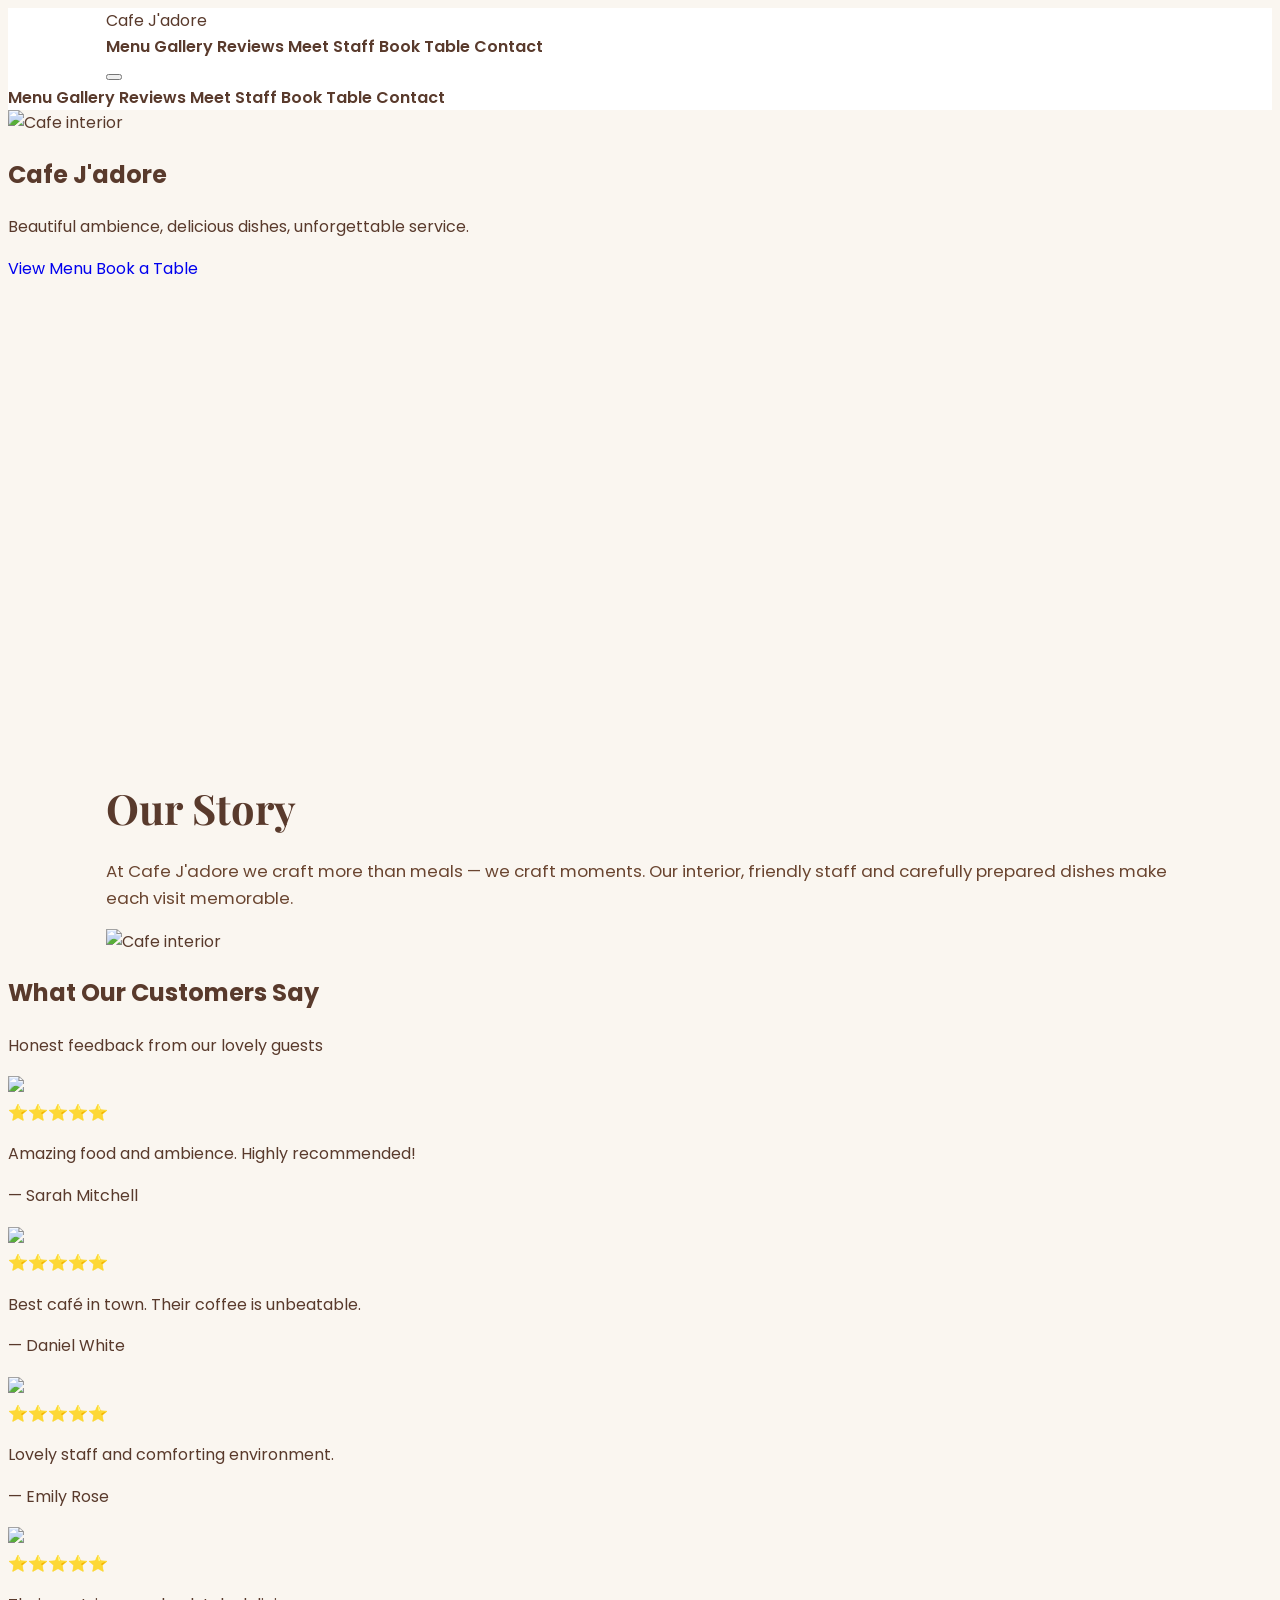
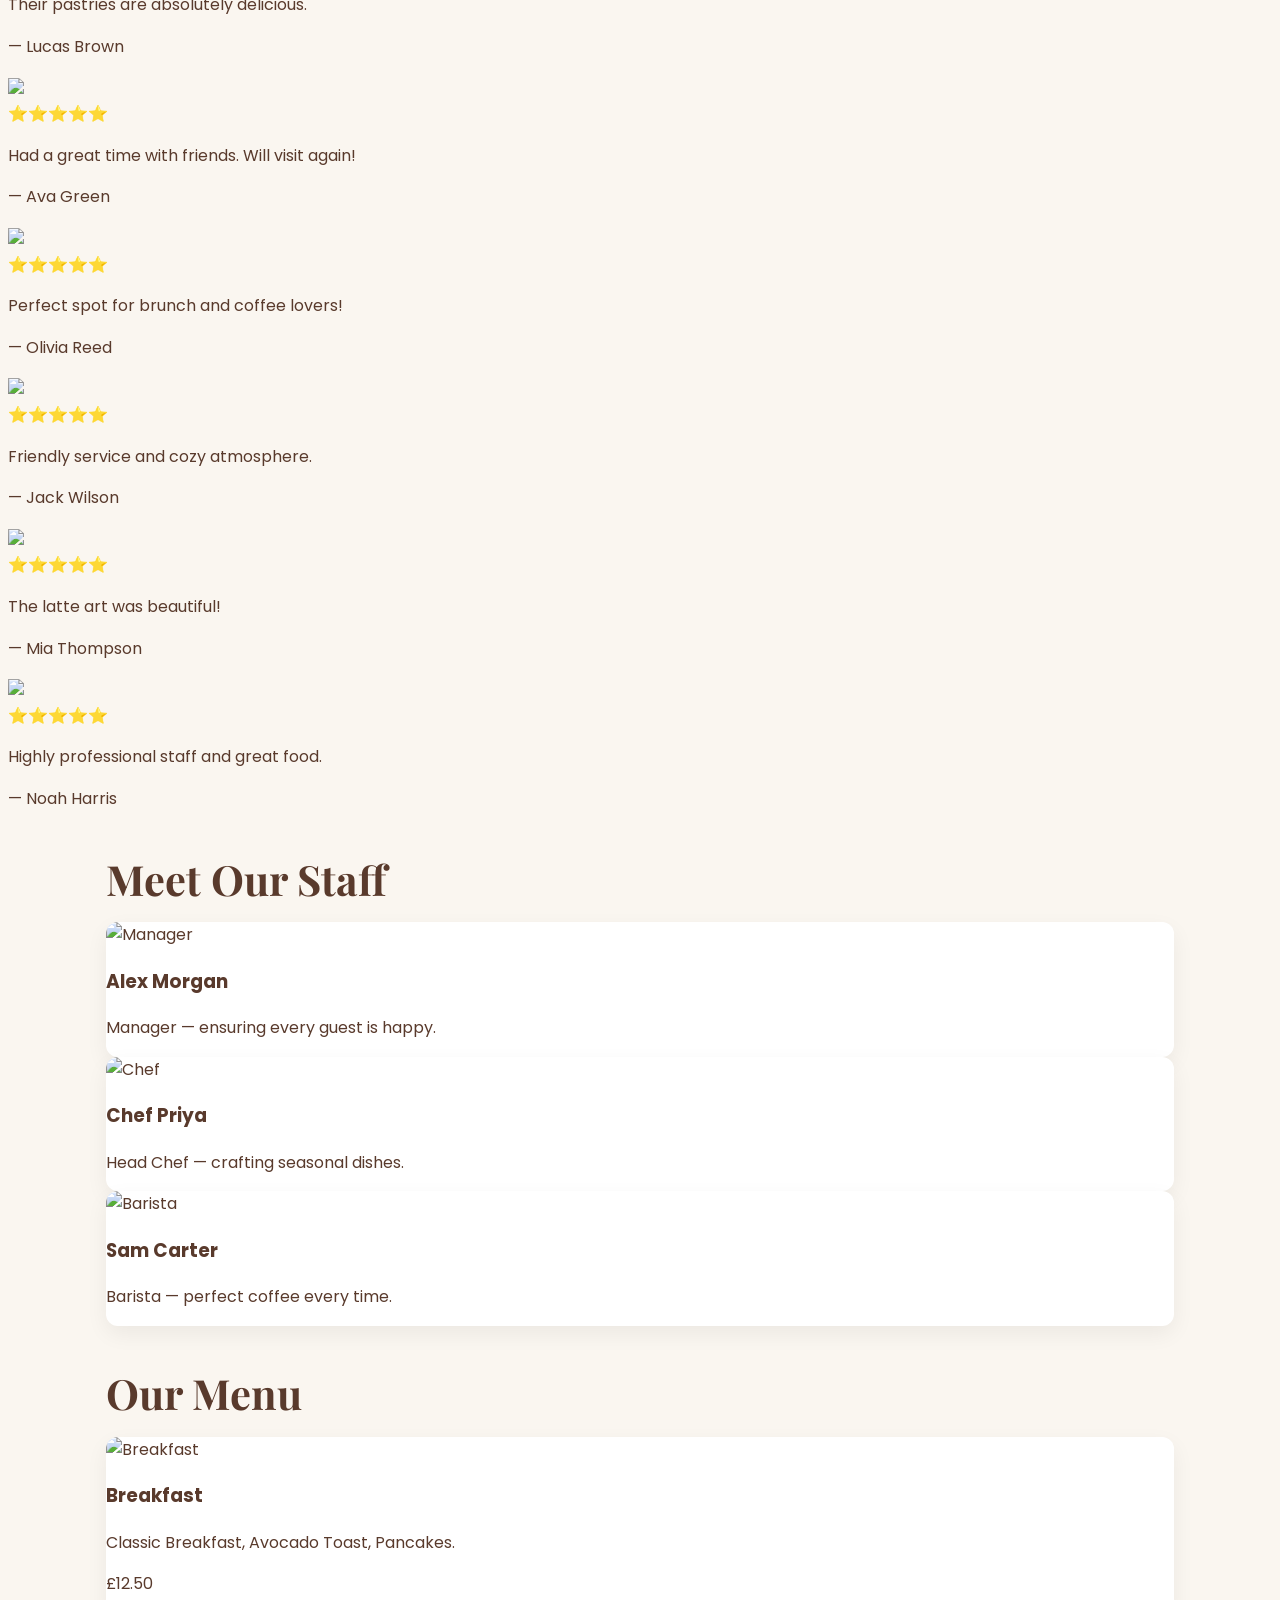
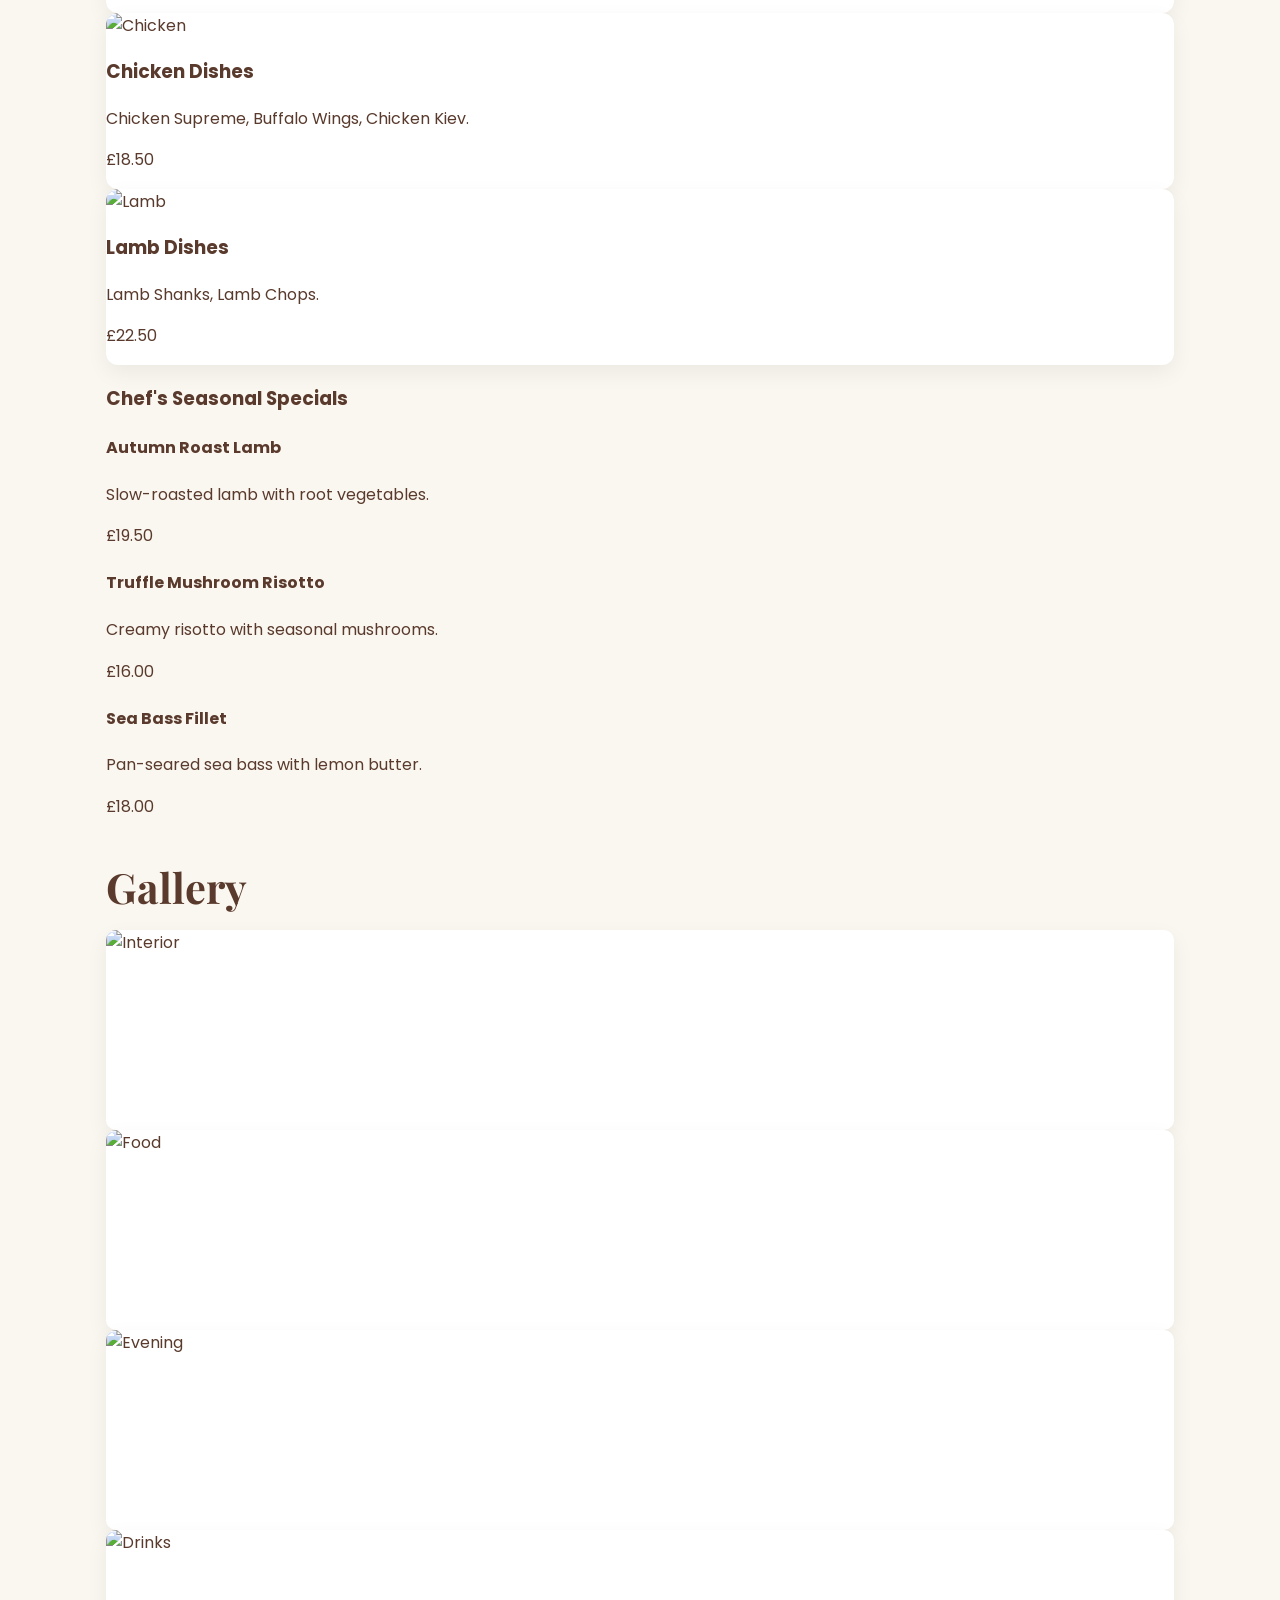
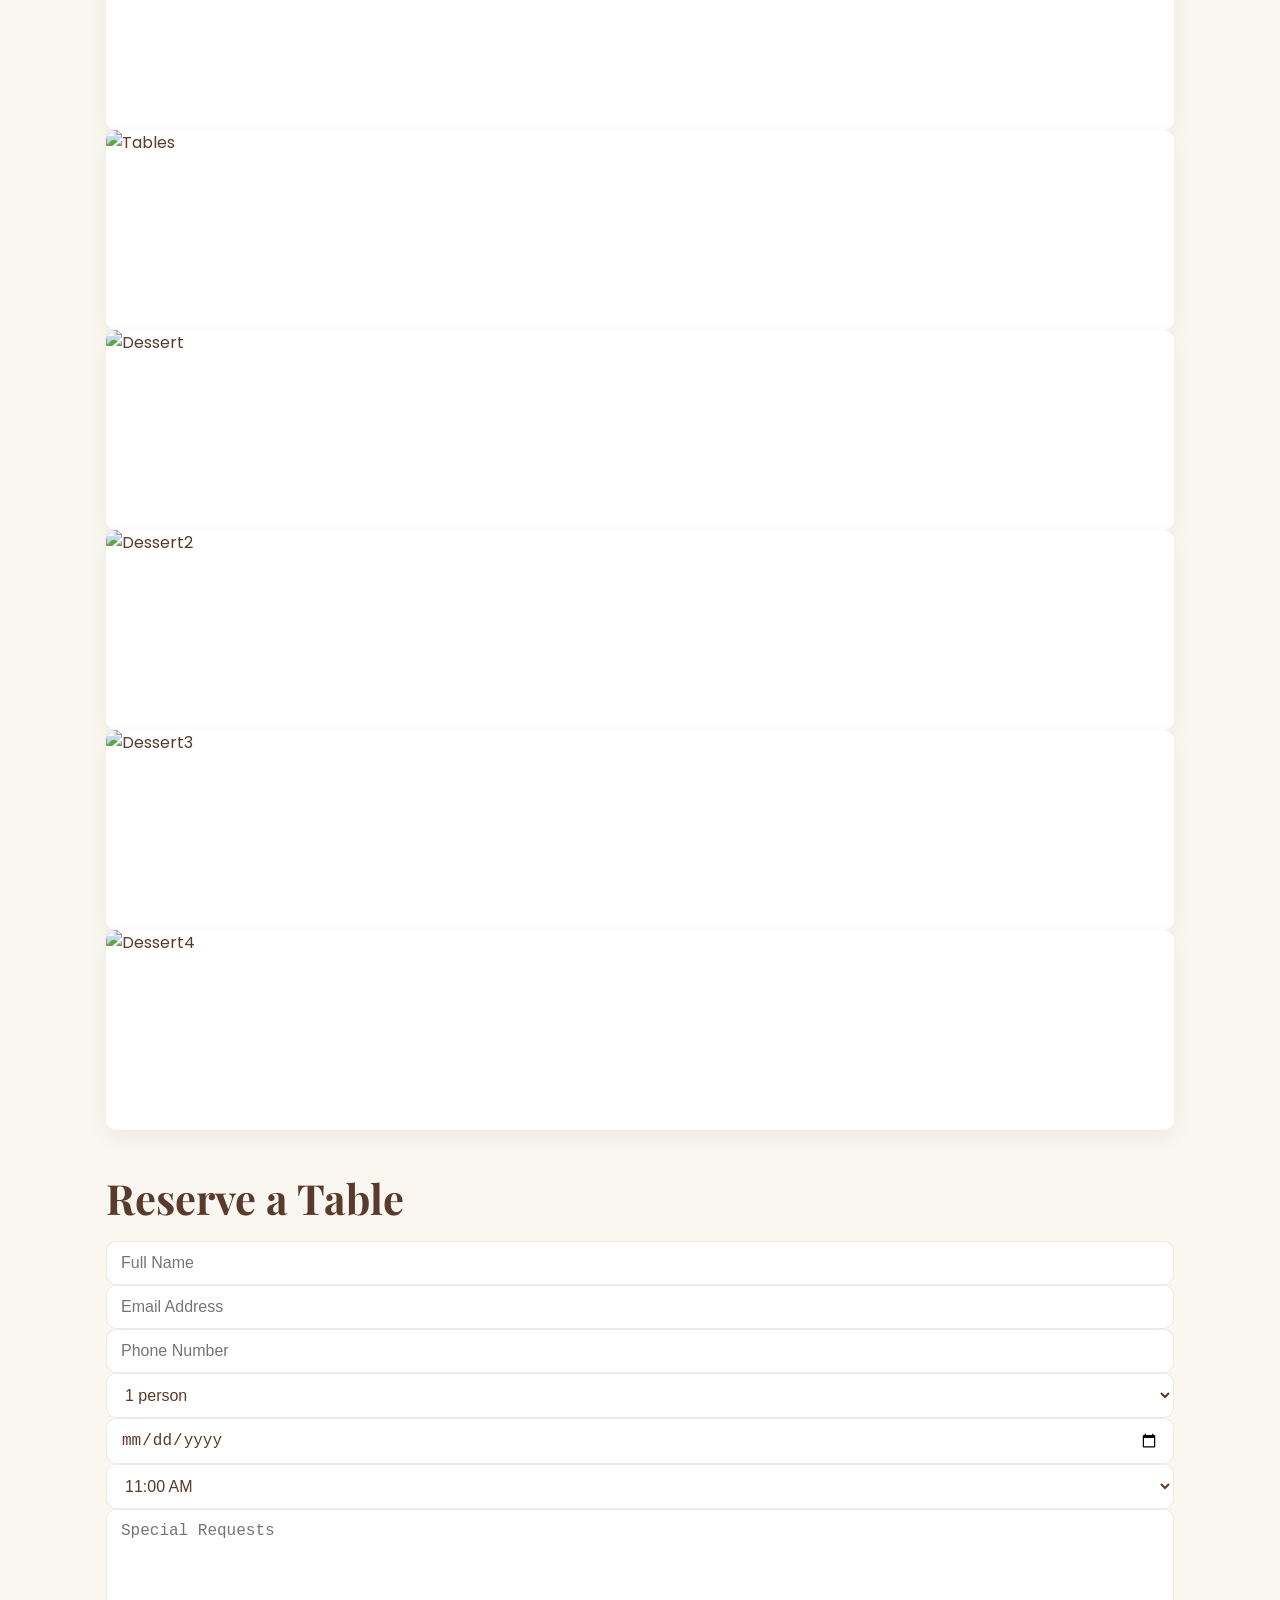
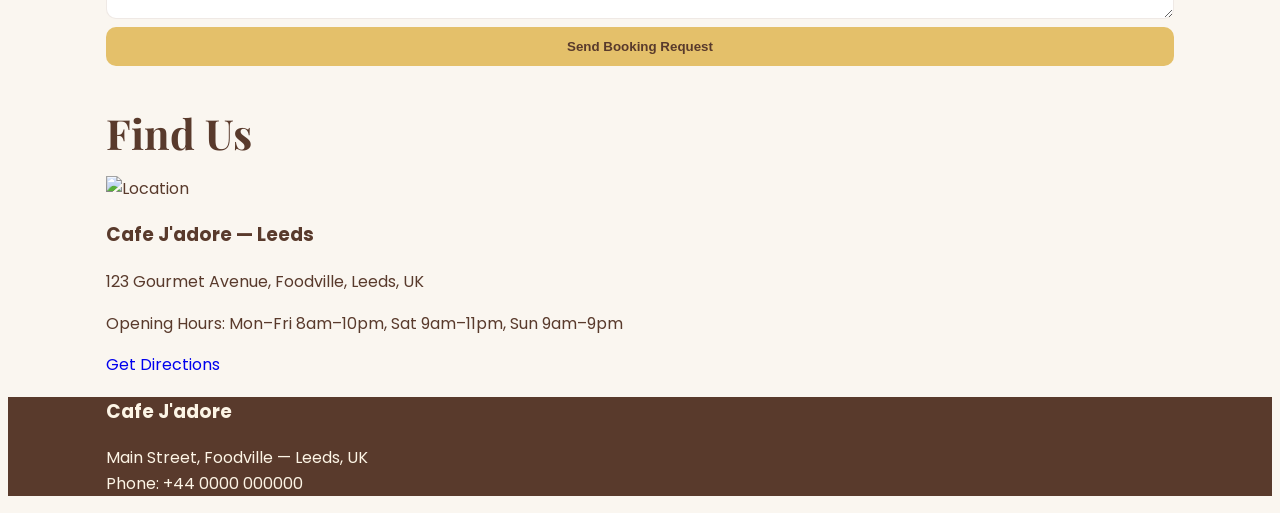
==== index.html @ 1bbb31f2 "Fix HTML structure by closing div and section tags" ====
<!DOCTYPE html>
<html lang="en">
<head>
  <meta charset="utf-8" />
  <meta name="viewport" content="width=device-width,initial-scale=1" />
  <title>Cafe J'adore — Where Taste Meets Elegance</title>

  <!-- Tailwind CDN -->
  <script src="https://cdn.tailwindcss.com"></script>

  <!-- Custom CSS -->
  <link rel="stylesheet" href="style.css" />

  <!-- Feather icons -->
  <script src="https://unpkg.com/feather-icons"></script>

  <!-- Fonts -->
  <link rel="preconnect" href="https://fonts.googleapis.com" />
  <link rel="preconnect" href="https://fonts.gstatic.com" crossorigin />
  <link
    href="https://fonts.googleapis.com/css2?family=Playfair+Display:wght@500;600;700&family=Poppins:wght@400;500;600&display=swap"
    rel="stylesheet" />
</head>
<body class="bg-cafe-50 font-sans text-cafe-900">

  <!-- Navbar (inline component) -->
  <nav class="bg-white shadow-md fixed w-full top-0 left-0 z-50">
    <div class="container mx-auto px-6 py-4 flex justify-between items-center">
      <div class="flex items-center gap-3">
        <i data-feather="coffee" class="text-cafe-800 w-6 h-6"></i>
        <span class="text-2xl font-serif font-bold text-cafe-800">Cafe J'adore</span>
      </div>

      <div class="hidden md:flex items-center gap-8 text-cafe-800 font-medium">
        <a href="#menu" class="nav-link">Menu</a>
        <a href="#gallery" class="nav-link">Gallery</a>
        <a href="#reviews" class="nav-link">Reviews</a>
        <a href="#staff" class="nav-link">Meet Staff</a>
        <a href="#book" class="nav-link">Book Table</a>
        <a href="#contact" class="nav-link">Contact</a>
      </div>

      <div class="md:hidden">
        <button id="menuBtn" class="focus:outline-none" aria-label="Open menu">
          <i data-feather="menu" class="w-7 h-7 text-cafe-800"></i>
        </button>
      </div>
    </div>

    <div id="mobileMenu" class="hidden bg-white shadow-md md:hidden flex-col py-4 px-6 space-y-3">
      <a href="#menu" class="mobile-link block">Menu</a>
      <a href="#gallery" class="mobile-link block">Gallery</a>
      <a href="#reviews" class="mobile-link block">Reviews</a>
      <a href="#staff" class="mobile-link block">Meet Staff</a>
      <a href="#book" class="mobile-link block">Book Table</a>
      <a href="#contact" class="mobile-link block">Contact</a>
    </div>
  </nav>

  <div class="pt-24"></div>

  <!-- HERO -->
  <section class="hero relative min-h-70vh flex items-center justify-center bg-cafe-900 overflow-hidden">
    <div class="absolute inset-0 bg-black/40"></div>
    <img src="https://images.unsplash.com/photo-1541167760496-1628856ab772" alt="Cafe interior" class="absolute inset-0 w-full h-full object-cover" />
    <div class="relative z-20 text-center px-6">
      <h1 class="text-4xl md:text-6xl font-serif text-gold-100 font-bold mb-3">Cafe J'adore</h1>
      <p class="text-lg md:text-xl text-gold-100 max-w-2xl mx-auto mb-6">Beautiful ambience, delicious dishes, unforgettable service.</p>
      <div class="flex flex-col sm:flex-row justify-center gap-4">
        <a href="#menu" class="bg-gold-500 hover:bg-gold-400 text-cafe-900 font-medium py-3 px-6 rounded-full transition">View Menu</a>
        <a href="#book" class="border-2 border-gold-400 hover:bg-gold-400/10 text-gold-100 font-medium py-3 px-6 rounded-full transition">Book a Table</a>
      </div>
    </div>
  </section>

  <!-- ABOUT -->
  <section class="py-10 md:py-16 bg-cafe-100">
    <div class="container mx-auto px-6">
      <div class="max-w-4xl mx-auto text-center">
        <h2 class="section-title">Our Story</h2>
        <p class="section-text">
          At Cafe J'adore we craft more than meals — we craft moments. Our interior, friendly staff and carefully
          prepared dishes make each visit memorable.
        </p>
        <img src="http://static.photos/restaurant/1024x576/23" class="rounded-2xl shadow-lg mx-auto w-full max-w-3xl mt-8" alt="Cafe interior" />
      </div>
    </div>
  </section>

  <!-- REVIEWS (expanded to 9) -->
 <!-- REVIEWS -->
<section id="reviews" class="bg-cafe-800 py-16">
    <div class="max-w-6xl mx-auto px-6 text-center mb-10">
        <h2 class="text-4xl font-serif font-bold text-gold-100">What Our Customers Say</h2>
        <p class="text-gold-300 mt-2">Honest feedback from our lovely guests</p>
    </div>

    <!-- SCROLL WRAPPER -->
    <div class="flex gap-6 overflow-x-auto pb-4 snap-x snap-mandatory scrollbar-thin scrollbar-thumb-gold-500 scrollbar-track-cafe-700">
        
        <!-- REVIEW CARD 1 -->
<div class="bg-cafe-700 p-6 rounded-2xl shadow-md min-w-[80%] sm:min-w-[350px] snap-start">
    <img src="https://images.unsplash.com/photo-1600891964599-f61ba0e24092" class="w-full h-40 object-cover rounded-xl mb-4">
    <div class="flex mb-2">⭐⭐⭐⭐⭐</div>
    <p class="text-gold-100 mb-3">Amazing food and ambience. Highly recommended!</p>
    <p class="text-gold-300 text-sm">— Sarah Mitchell</p>
</div>

<!-- REVIEW CARD 2 -->
<div class="bg-cafe-700 p-6 rounded-2xl shadow-md min-w-[80%] sm:min-w-[350px] snap-start">
    <img src="https://images.unsplash.com/photo-1546069901-eacef0df6022" class="w-full h-40 object-cover rounded-xl mb-4">
    <div class="flex mb-2">⭐⭐⭐⭐⭐</div>
    <p class="text-gold-100 mb-3">Best café in town. Their coffee is unbeatable.</p>
    <p class="text-gold-300 text-sm">— Daniel White</p>
</div>

<!-- REVIEW CARD 3 -->
<div class="bg-cafe-700 p-6 rounded-2xl shadow-md min-w-[80%] sm:min-w-[350px] snap-start">
    <img src="https://images.unsplash.com/photo-1521305916504-4a1121188589" class="w-full h-40 object-cover rounded-xl mb-4">
    <div class="flex mb-2">⭐⭐⭐⭐⭐</div>
    <p class="text-gold-100 mb-3">Lovely staff and comforting environment.</p>
    <p class="text-gold-300 text-sm">— Emily Rose</p>
</div>

<!-- REVIEW CARD 4 -->
<div class="bg-cafe-700 p-6 rounded-2xl shadow-md min-w-[80%] sm:min-w-[350px] snap-start">
    <img src="https://images.unsplash.com/photo-1601315379732-910c8c5e87d7" class="w-full h-40 object-cover rounded-xl mb-4">
    <div class="flex mb-2">⭐⭐⭐⭐⭐</div>
    <p class="text-gold-100 mb-3">Their pastries are absolutely delicious.</p>
    <p class="text-gold-300 text-sm">— Lucas Brown</p>
</div>

<!-- REVIEW CARD 5 -->
<div class="bg-cafe-700 p-6 rounded-2xl shadow-md min-w-[80%] sm:min-w-[350px] snap-start">
    <img src="https://images.unsplash.com/photo-1604908177636-0a2f9e781bb5" class="w-full h-40 object-cover rounded-xl mb-4">
    <div class="flex mb-2">⭐⭐⭐⭐⭐</div>
    <p class="text-gold-100 mb-3">Had a great time with friends. Will visit again!</p>
    <p class="text-gold-300 text-sm">— Ava Green</p>
</div>

<!-- REVIEW CARD 6 -->
<div class="bg-cafe-700 p-6 rounded-2xl shadow-md min-w-[80%] sm:min-w-[350px] snap-start">
    <img src="https://images.unsplash.com/photo-1604152135912-04a0100c89b4" class="w-full h-40 object-cover rounded-xl mb-4">
    <div class="flex mb-2">⭐⭐⭐⭐⭐</div>
    <p class="text-gold-100 mb-3">Perfect spot for brunch and coffee lovers!</p>
    <p class="text-gold-300 text-sm">— Olivia Reed</p>
</div>

<!-- REVIEW CARD 7 -->
<div class="bg-cafe-700 p-6 rounded-2xl shadow-md min-w-[80%] sm:min-w-[350px] snap-start">
    <img src="https://images.unsplash.com/photo-1551183053-bf91a1d81141" class="w-full h-40 object-cover rounded-xl mb-4">
    <div class="flex mb-2">⭐⭐⭐⭐⭐</div>
    <p class="text-gold-100 mb-3">Friendly service and cozy atmosphere.</p>
    <p class="text-gold-300 text-sm">— Jack Wilson</p>
</div>

<!-- REVIEW CARD 8 -->
<div class="bg-cafe-700 p-6 rounded-2xl shadow-md min-w-[80%] sm:min-w-[350px] snap-start">
    <img src="https://images.unsplash.com/photo-1528698827591-e19ccd7bc23d" class="w-full h-40 object-cover rounded-xl mb-4">
    <div class="flex mb-2">⭐⭐⭐⭐⭐</div>
    <p class="text-gold-100 mb-3">The latte art was beautiful!</p>
    <p class="text-gold-300 text-sm">— Mia Thompson</p>
</div>

<!-- REVIEW CARD 9 -->
<div class="bg-cafe-700 p-6 rounded-2xl shadow-md min-w-[80%] sm:min-w-[350px] snap-start">
    <img src="https://images.unsplash.com/photo-1504674900247-0877df9cc836" class="w-full h-40 object-cover rounded-xl mb-4">
    <div class="flex mb-2">⭐⭐⭐⭐⭐</div>
    <p class="text-gold-100 mb-3">Highly professional staff and great food.</p>
    <p class="text-gold-300 text-sm">— Noah Harris</p>
</div>
    </div>
</section>


  <!-- MEET OUR STAFF (3 cards) -->
  <section id="staff" class="py-12 bg-white">
    <div class="container mx-auto px-6">
      <h2 class="section-title text-center">Meet Our Staff</h2>
      <div class="grid grid-cols-1 md:grid-cols-3 gap-8 mt-8">
        <div class="stagger-item text-center p-6">
          <img src="http://static.photos/people/200x200/1" class="mx-auto rounded-full w-32 h-32 object-cover mb-4" alt="Manager">
          <h3 class="font-serif font-bold">Alex Morgan</h3>
          <p class="text-sm text-cafe-700">Manager — ensuring every guest is happy.</p>
        </div>
        <div class="stagger-item text-center p-6">
          <img src="http://static.photos/people/200x200/2" class="mx-auto rounded-full w-32 h-32 object-cover mb-4" alt="Chef">
          <h3 class="font-serif font-bold">Chef Priya</h3>
          <p class="text-sm text-cafe-700">Head Chef — crafting seasonal dishes.</p>
        </div>
        <div class="stagger-item text-center p-6">
          <img src="http://static.photos/people/200x200/3" class="mx-auto rounded-full w-32 h-32 object-cover mb-4" alt="Barista">
          <h3 class="font-serif font-bold">Sam Carter</h3>
          <p class="text-sm text-cafe-700">Barista — perfect coffee every time.</p>
        </div>
      </div>
    </div>
  </section>

  <!-- MENU -->
  <section id="menu" class="py-12 bg-cafe-50">
    <div class="container mx-auto px-6">
      <h2 class="section-title text-center">Our Menu</h2>
      <div class="grid grid-cols-1 sm:grid-cols-2 lg:grid-cols-3 gap-8 mt-8">
        <div class="menu-card mx-auto stagger-item" data-order="0" data-direction="left">
          <img src="http://static.photos/food/640x360/1" class="w-full h-48 object-cover rounded-t-xl" alt="Breakfast" />
          <div class="p-6">
            <h3 class="menu-title">Breakfast</h3>
            <p class="menu-desc">Classic Breakfast, Avocado Toast, Pancakes.</p>
            <p class="menu-price">£12.50</p>
          </div>
        </div>
        <div class="menu-card mx-auto stagger-item" data-order="1" data-direction="right">
          <img src="http://static.photos/food/640x360/2" class="w-full h-48 object-cover rounded-t-xl" alt="Chicken" />
          <div class="p-6">
            <h3 class="menu-title">Chicken Dishes</h3>
            <p class="menu-desc">Chicken Supreme, Buffalo Wings, Chicken Kiev.</p>
            <p class="menu-price">£18.50</p>
          </div>
        </div>
        <div class="menu-card mx-auto stagger-item" data-order="2" data-direction="left">
          <img src="http://static.photos/food/640x360/3" class="w-full h-48 object-cover rounded-t-xl" alt="Lamb" />
          <div class="p-6">
            <h3 class="menu-title">Lamb Dishes</h3>
            <p class="menu-desc">Lamb Shanks, Lamb Chops.</p>
            <p class="menu-price">£22.50</p>
          </div>
        </div>
      </div>

      <!-- Chef specials (extra content to lengthen page) -->
      <div class="mt-12">
        <h3 class="text-xl font-serif font-bold mb-4">Chef's Seasonal Specials</h3>
        <div class="grid grid-cols-1 md:grid-cols-3 gap-6">
          <div class="p-6 bg-white rounded-xl shadow">
            <h4 class="font-bold">Autumn Roast Lamb</h4>
            <p class="text-sm text-cafe-700">Slow-roasted lamb with root vegetables.</p>
            <p class="text-gold-500 font-bold mt-2">£19.50</p>
          </div>
          <div class="p-6 bg-white rounded-xl shadow">
            <h4 class="font-bold">Truffle Mushroom Risotto</h4>
            <p class="text-sm text-cafe-700">Creamy risotto with seasonal mushrooms.</p>
            <p class="text-gold-500 font-bold mt-2">£16.00</p>
          </div>
          <div class="p-6 bg-white rounded-xl shadow">
            <h4 class="font-bold">Sea Bass Fillet</h4>
            <p class="text-sm text-cafe-700">Pan-seared sea bass with lemon butter.</p>
            <p class="text-gold-500 font-bold mt-2">£18.00</p>
          </div>
        </div>
      </div>
    </div>
  </section>

  <!-- GALLERY (extra rows to lengthen page) -->
  <section id="gallery" class="py-12 bg-cafe-100">
    <div class="container mx-auto px-6">
      <h2 class="section-title text-center">Gallery</h2>
      <div class="grid grid-cols-2 md:grid-cols-3 gap-4 mt-6">
        <img src="http://static.photos/restaurant/640x360/1" class="gallery-img stagger-item" data-order="0" data-direction="left" alt="Interior" />
        <img src="http://static.photos/food/640x360/7" class="gallery-img stagger-item" data-order="1" data-direction="right" alt="Food" />
        <img src="http://static.photos/restaurant/640x360/2" class="gallery-img stagger-item" data-order="2" data-direction="left" alt="Evening" />
        <img src="http://static.photos/food/640x360/8" class="gallery-img stagger-item" data-order="3" data-direction="right" alt="Drinks" />
        <img src="http://static.photos/restaurant/640x360/3" class="gallery-img stagger-item" data-order="4" data-direction="left" alt="Tables" />
        <img src="http://static.photos/food/640x360/9" class="gallery-img stagger-item" data-order="5" data-direction="right" alt="Dessert" />
        <!-- Second row -->
        <img src="http://static.photos/food/600x400/91" class="gallery-img stagger-item" data-order="6" data-direction="left" alt="Dessert2" />
        <img src="http://static.photos/food/600x400/14" class="gallery-img stagger-item" data-order="7" data-direction="right" alt="Dessert3" />
        <img src="http://static.photos/food/600x400/31" class="gallery-img stagger-item" data-order="8" data-direction="left" alt="Dessert4" />
      </div>
    </div>
  </section>

  <!-- BOOK -->
  <section id="book" class="py-12 bg-cafe-50">
    <div class="container mx-auto px-6 max-w-2xl">
      <h2 class="section-title text-center">Reserve a Table</h2>
      <form id="bookingForm" class="grid grid-cols-1 gap-4 mt-8 bg-white p-6 rounded-xl shadow">
        <input id="name" name="name" type="text" class="form-input" placeholder="Full Name" required />
        <input id="email" name="email" type="email" class="form-input" placeholder="Email Address" required />
        <input id="phone" name="phone" type="tel" class="form-input" placeholder="Phone Number" required />
        <select id="guests" name="guests" class="form-input">
          <option>1 person</option><option>2 people</option><option>3 people</option><option>4 people</option><option>5+ people</option>
        </select>
        <input id="date" name="date" type="date" class="form-input" />
        <select id="time" name="time" class="form-input">
          <option>11:00 AM</option><option>12:00 PM</option><option>1:00 PM</option><option>2:00 PM</option><option>6:00 PM</option><option>7:00 PM</option>
        </select>
        <textarea id="message" name="message" rows="4" class="form-textarea" placeholder="Special Requests"></textarea>
        <button type="submit" class="submit-btn">Send Booking Request</button>
      </form>
    </div>
  </section>

  <!-- LOCATION (option B: picture + address + directions) -->
  <section id="location" class="py-12 bg-white">
    <div class="container mx-auto px-6">
      <h2 class="section-title text-center">Find Us</h2>
      <div class="grid grid-cols-1 md:grid-cols-2 gap-8 items-center mt-6">
        <div>
          <img src="http://static.photos/restaurant/800x500/12" class="rounded-xl w-full object-cover shadow-lg" alt="Location">
        </div>
        <div>
          <h3 class="font-serif text-xl font-bold">Cafe J'adore — Leeds</h3>
          <p class="text-cafe-700 mt-2">123 Gourmet Avenue, Foodville, Leeds, UK</p>
          <p class="text-cafe-700 mt-2">Opening Hours: Mon–Fri 8am–10pm, Sat 9am–11pm, Sun 9am–9pm</p>
          <a href="https://www.google.com/maps/search/?api=1&query=Cafe+Jadore+Leeds" target="_blank" class="inline-block mt-4 bg-gold-500 hover:bg-gold-400 text-cafe-900 py-3 px-6 rounded-full">Get Directions</a>
        </div>
      </div>
    </div>
  </section>

  <!-- CONTACT / FOOTER -->
  <footer id="contact" class="bg-cafe-900 text-cafe-100 py-12">
    <div class="container mx-auto px-6 text-center">
      <h3 class="text-2xl font-serif font-bold mb-3">Cafe J'adore</h3>
      <p class="text-cafe-200 mb-4">Main Street, Foodville — Leeds, UK<br/>Phone: +44 0000 000000</p>
      <div class="flex justify-center space-x-6 mt-4">
        <a aria-label="instagram" href="#"><i data-feather="instagram" class="text-gold-400"></i></a>
        <a aria-label="facebook" href="#"><i data-feather="facebook" class="text-gold-400"></i></a>
        <a aria-label="twitter" href="#"><i data-feather="twitter" class="text-gold-400"></i></a>
      </div>
    </div>
  </footer>

  <!-- SCRIPT.JS (inline for simplicity) -->
  <script src="script.js"></script>
  <script>feather.replace();</script>
</body>
</html>
---- style.css ----
/* Full style.css generated by assistant */
:root{
  --cafe-50:#faf6f0;
  --cafe-100:#f2e8d9;
  --cafe-200:#e6d4b8;
  --cafe-300:#d6b98a;
  --cafe-500:#b6824b;
  --cafe-800:#6a4530;
  --cafe-900:#593a2c;
  --gold:#e4c06a;
}

*{box-sizing:border-box}
body{
  font-family:'Poppins',sans-serif;
  font-size:16px;
  line-height:1.6;
  color:var(--cafe-900);
  background:var(--cafe-50);
  -webkit-font-smoothing:antialiased;
}

/* container */
.container{max-width:1100px;margin:0 auto;padding-left:1rem;padding-right:1rem}

/* headings */
.section-title{font-family:'Playfair Display',serif;font-size:2.6rem;color:var(--cafe-900);margin-bottom:0.6rem}
.section-text{color:#6a4530;font-size:1.05rem}

/* navbar */
nav{background:#ffffff}
.nav-link,.mobile-link{color:var(--cafe-900);text-decoration:none;font-weight:600}
.nav-link:hover,.mobile-link:hover{color:var(--gold)}

/* hero */
.hero{height:70vh;position:relative}
@media (max-width:480px){ .hero{height:55vh} }

/* cards */
.menu-card,.stagger-item{background:#fff;border-radius:12px;overflow:hidden;box-shadow:0 8px 22px rgba(0,0,0,0.06);}

/* images */
.gallery-img{width:100%;height:200px;object-fit:cover;border-radius:10px;display:block}

/* reviews stars (gold) handled inline SVG */
.reviews-scroll {
    display: flex;
    gap: 20px;
    overflow-x: auto;
    padding-bottom: 10px;
    scroll-snap-type: x mandatory;
}

.reviews-scroll::-webkit-scrollbar {
    height: 8px;
}

.reviews-scroll::-webkit-scrollbar-thumb {
    background: #888;
    border-radius: 10px;
}

.reviews-scroll::-webkit-scrollbar-track {
    background: #f1f1f1;
}

.review-card {
    min-width: 280px; /* ensures horizontal scroll */
    scroll-snap-align: start;
}

/* form */
.form-input,.form-textarea,select{
  width:100%;padding:12px 14px;border:1px solid rgba(150,110,80,0.15);border-radius:10px;background:#fff;color:var(--cafe-900);font-size:1rem;
}
.form-textarea{min-height:110px;resize:vertical}

/* submit */
.submit-btn{background:var(--gold);color:var(--cafe-900);padding:12px 18px;border-radius:10px;border:none;font-weight:700;width:100%}
.submit-btn:hover{background:#d8af48}

/* footer */
footer{background:var(--cafe-900);color:#fdf5e6}

/* animations */
@keyframes slideInLeft{from{opacity:0;transform:translateX(-18px)}to{opacity:1;transform:translateX(0)}}
@keyframes slideInRight{from{opacity:0;transform:translateX(18px)}to{opacity:1;transform:translateX(0)}}
@keyframes fadeUp{from{opacity:0;transform:translateY(12px)}to{opacity:1;transform:translateY(0)}}

/* stagger default: hidden */
.stagger-item{opacity:0;transform:none}

/* JS will set inline styles to trigger keyframes or transitions */

/* gallery hover */
.gallery-img:hover{transform:scale(1.03);transition:transform .3s}

/* responsive tweaks */
@media (max-width:768px){
  .section-title{font-size:2.1rem}
  .gallery-img{height:150px}
  .menu-card{max-width:100%}
}

/* small screens */
@media (max-width:420px){
  .section-title{font-size:1.9rem}
}

/* small aesthetic helpers */
a{text-decoration:none}
::selection{background:var(--gold);color:#fff}

/* Scrollbar styling */
.scrollbar-thin::-webkit-scrollbar {
    height: 6px;
}

.scrollbar-thin::-webkit-scrollbar-thumb {
    background: #d4af37;
    border-radius: 10px;
}

.scrollbar-thin::-webkit-scrollbar-track {
    background: #3b2f2f;
}
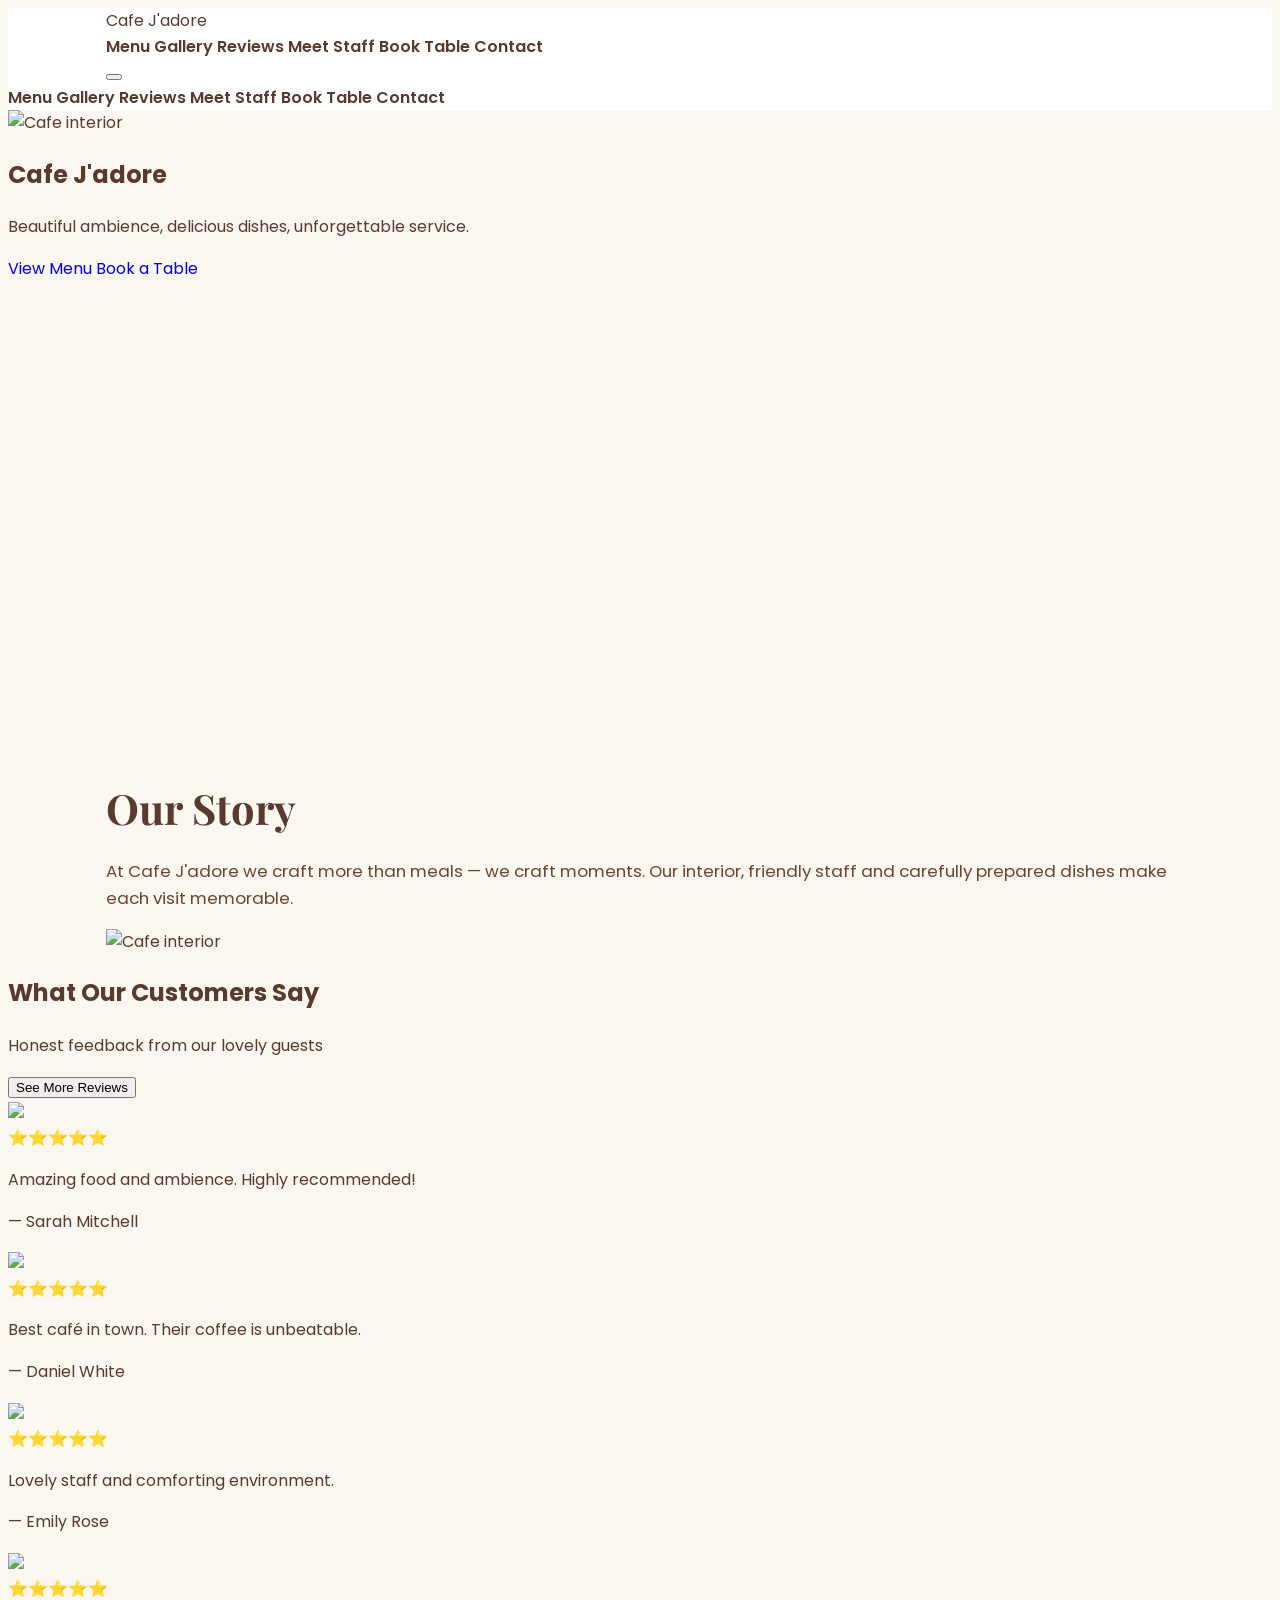
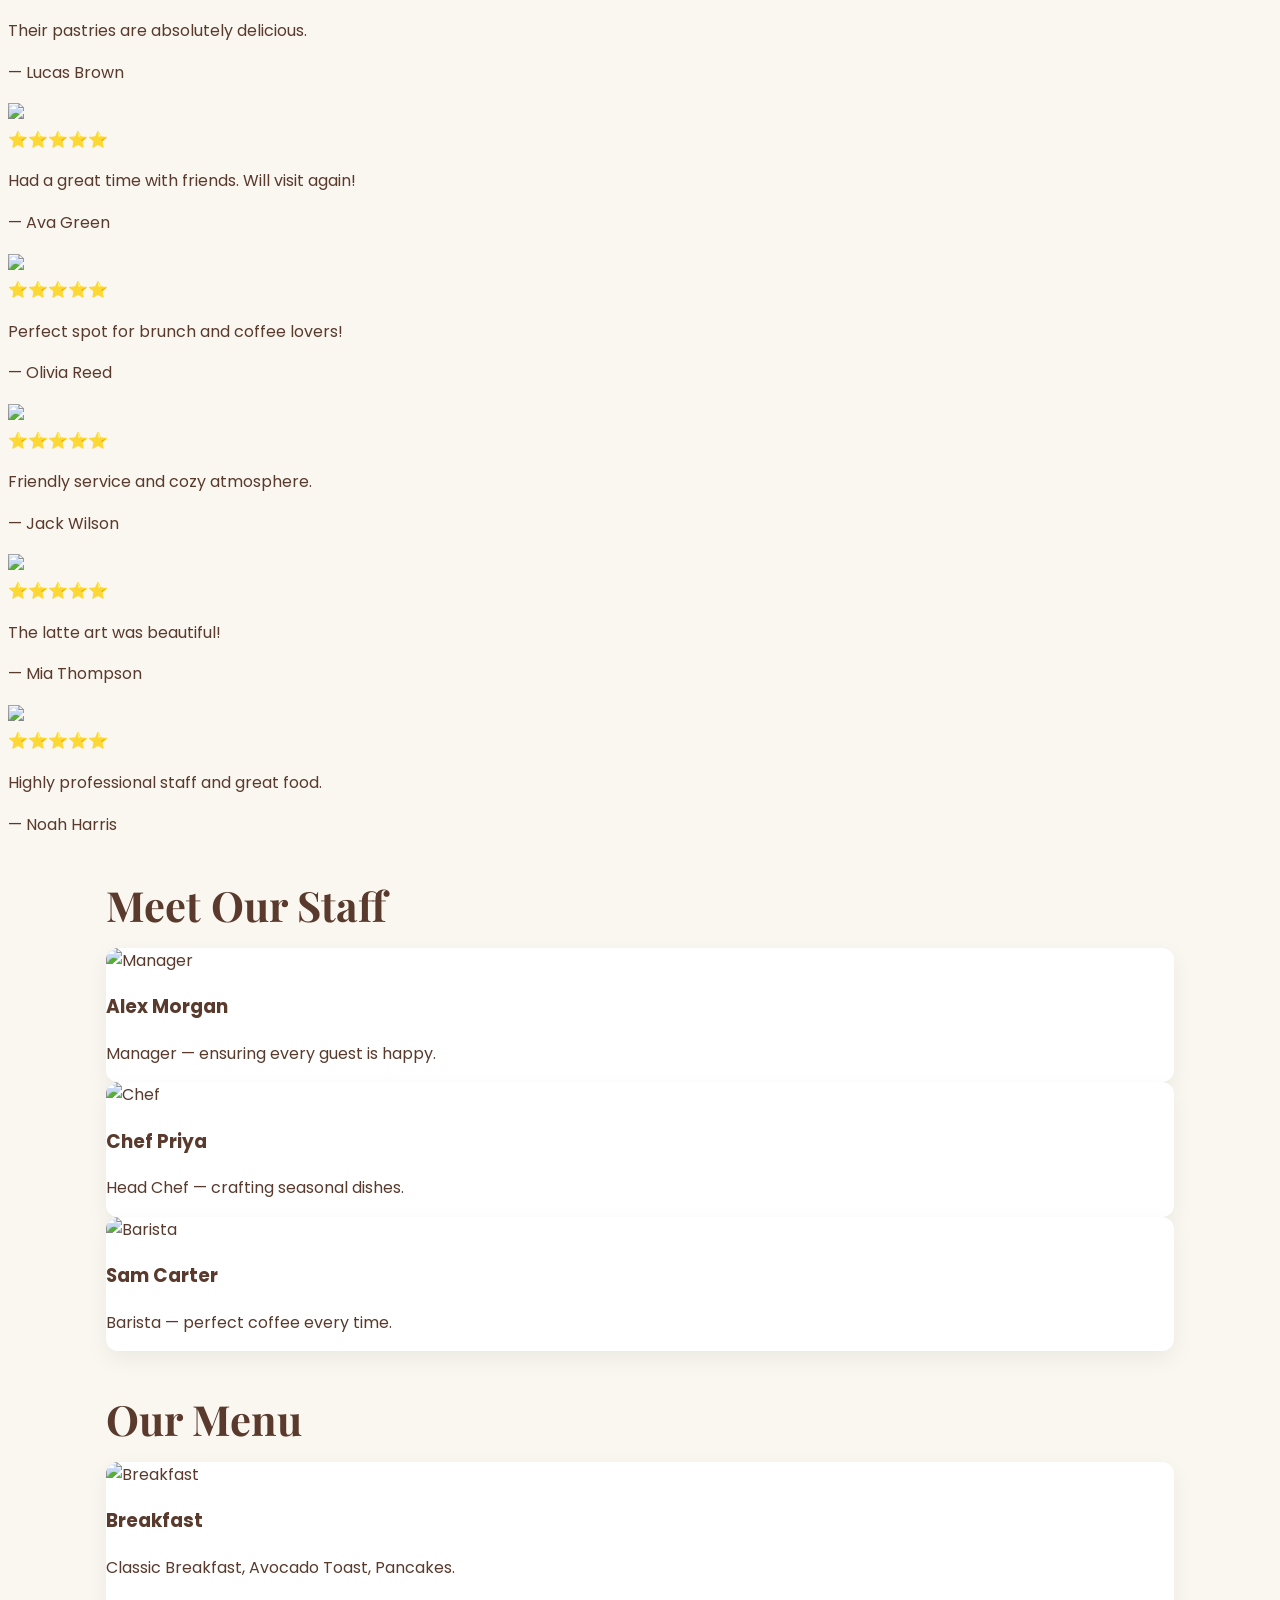
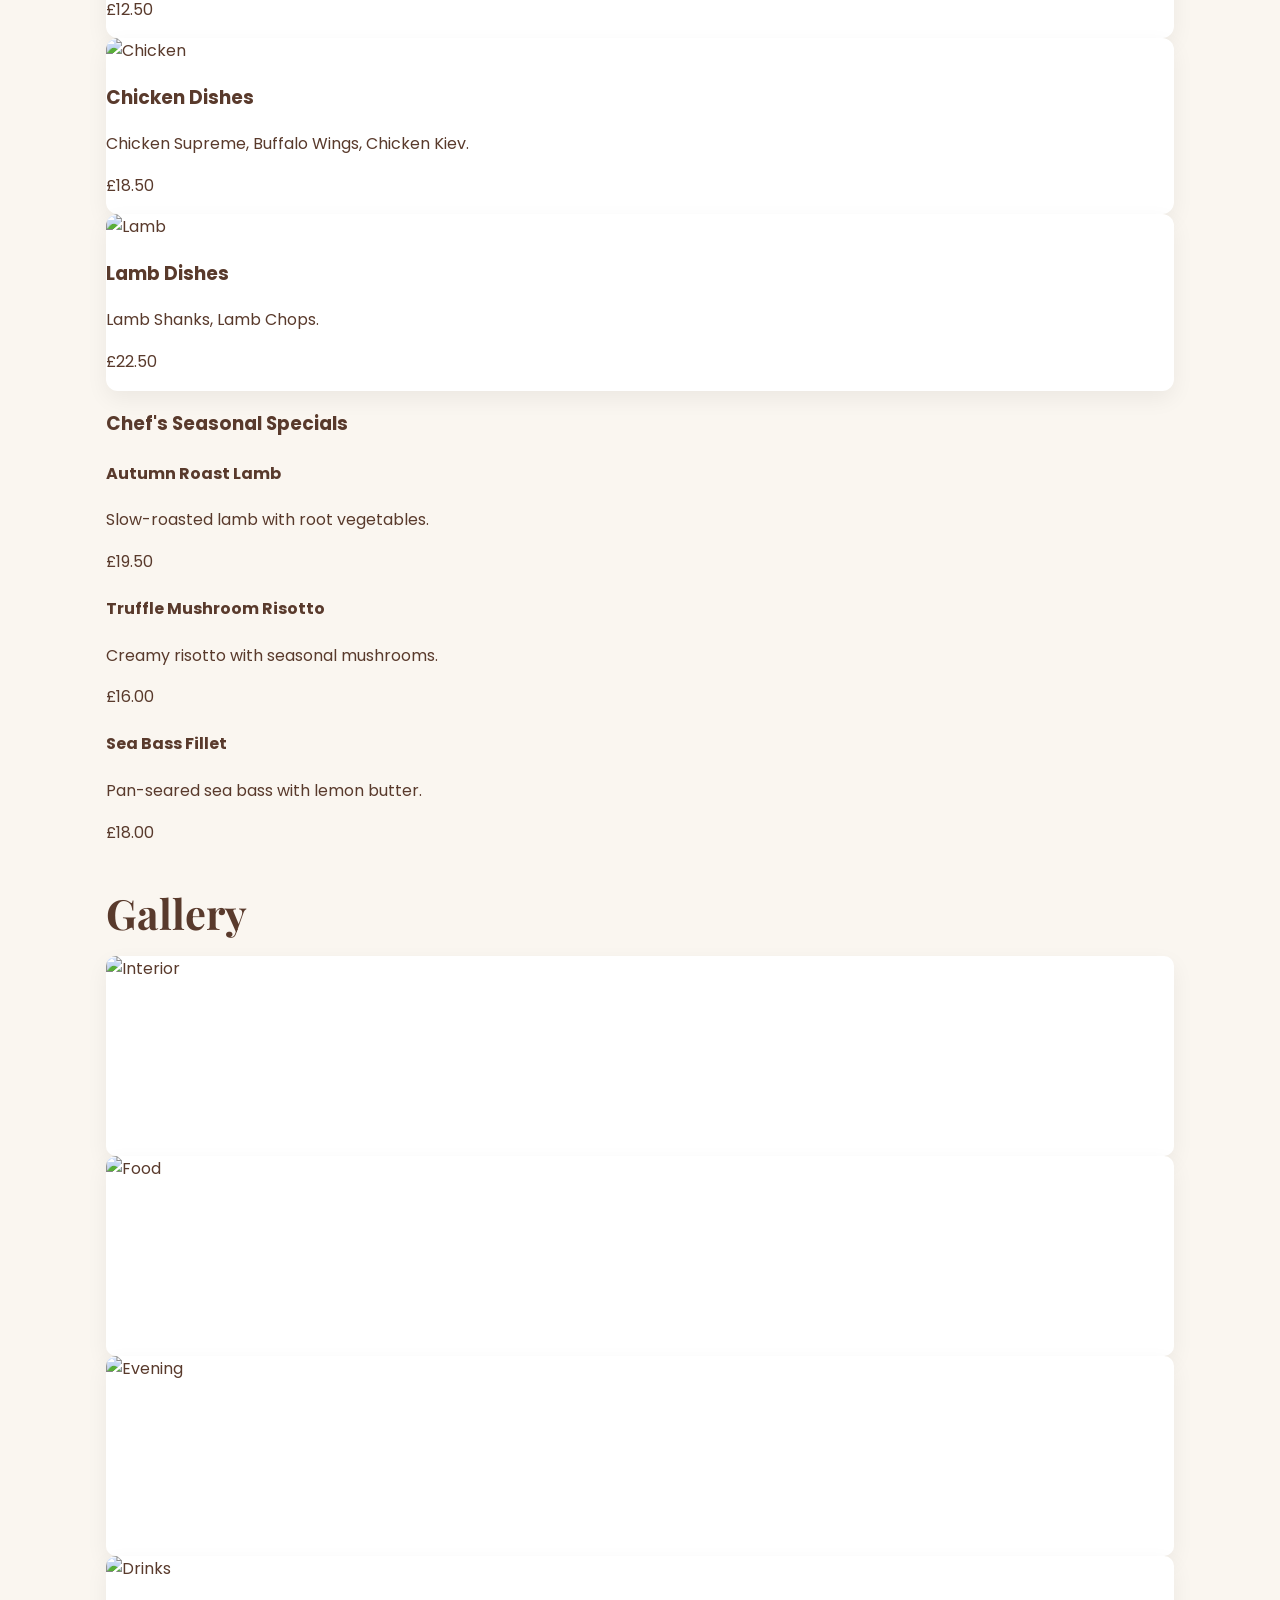
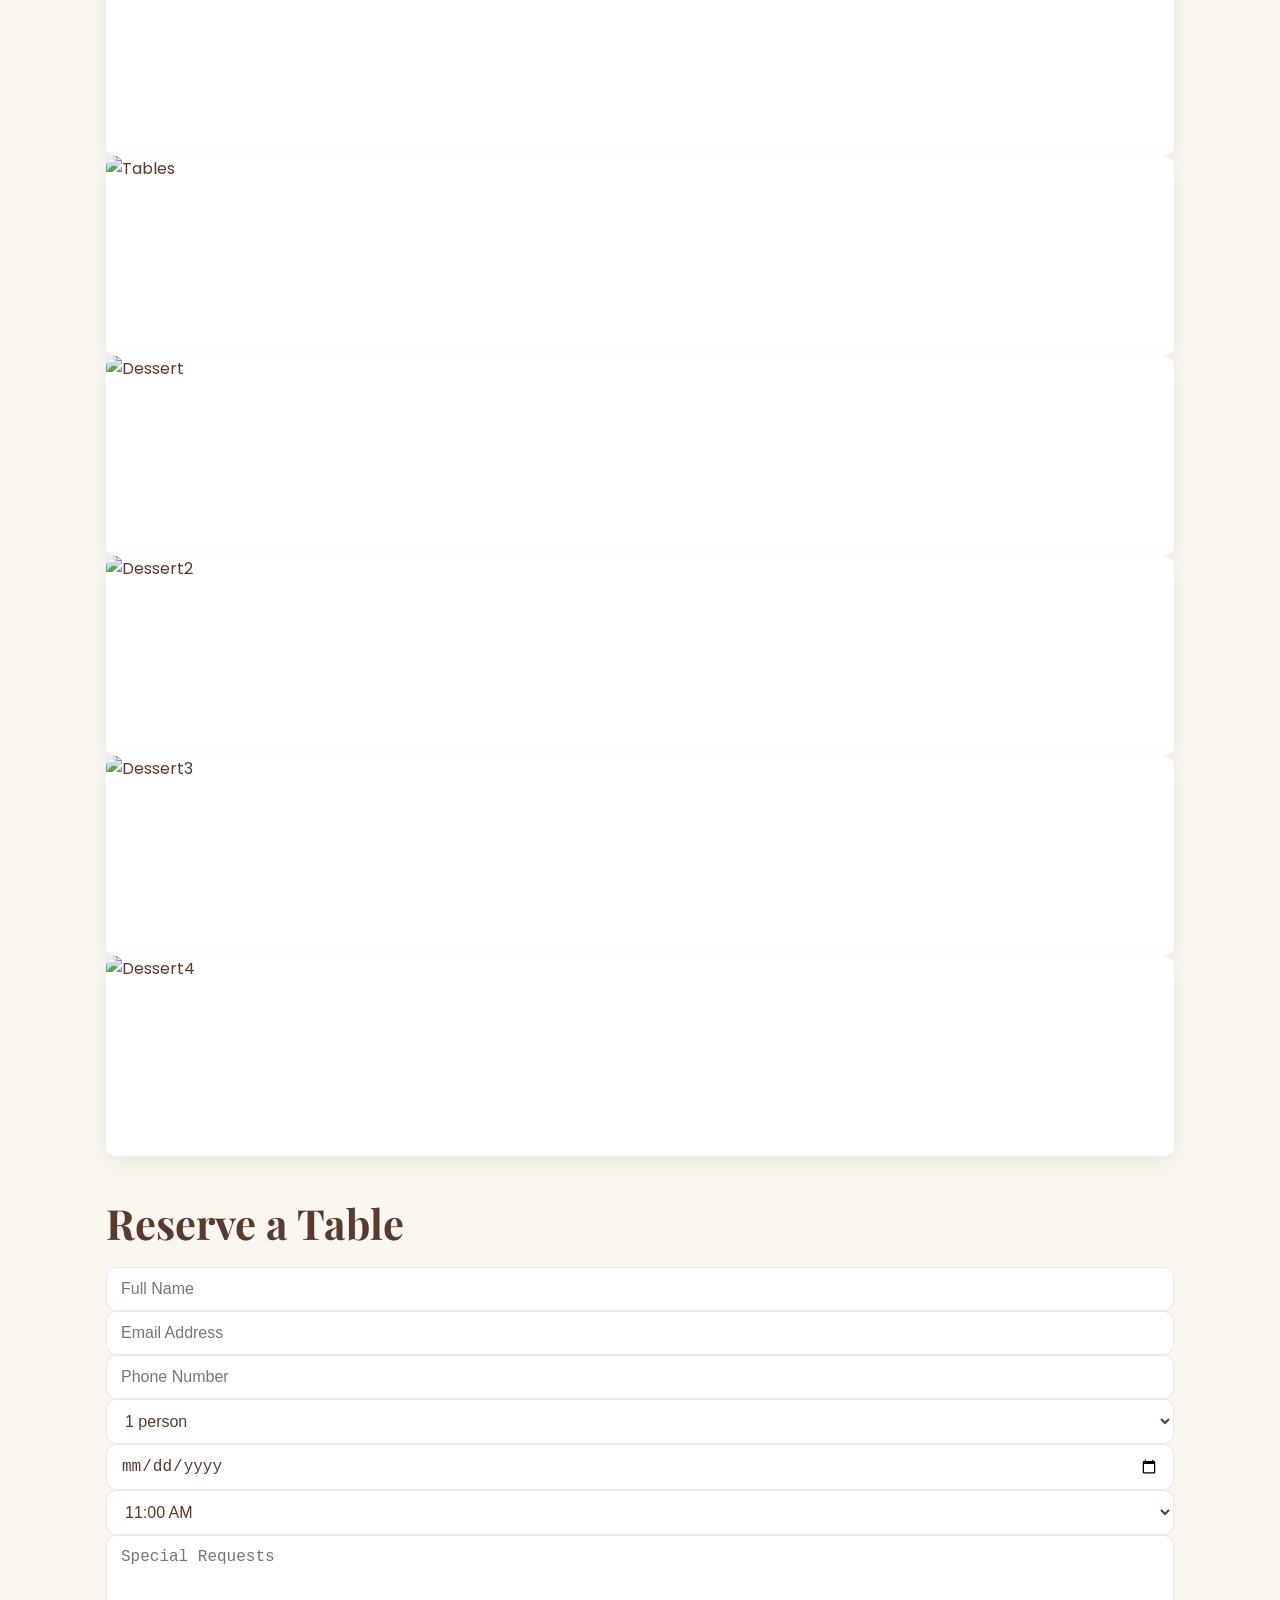
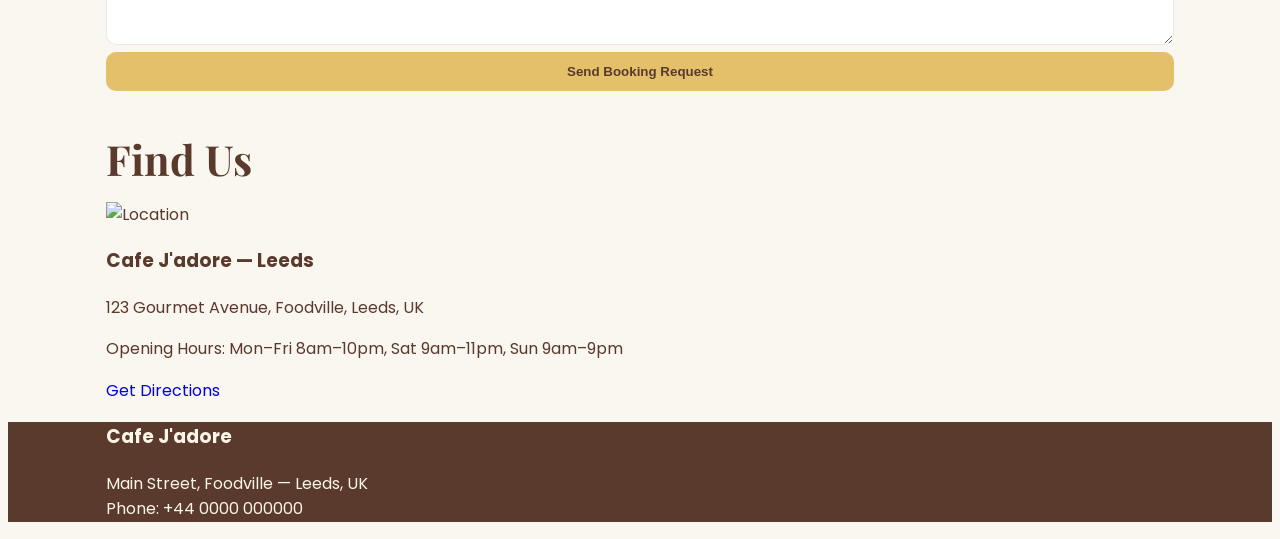
==== commit 52bf2baa: "Add 'See More Reviews' button and functionality Added a button to reveal more reviews and implemente" ====
--- a/index.html
+++ b/index.html
@@ -96,8 +96,14 @@
     </div>
 
     <!-- SCROLL WRAPPER -->
-    <div class="flex gap-6 overflow-x-auto pb-4 snap-x snap-mandatory scrollbar-thin scrollbar-thumb-gold-500 scrollbar-track-cafe-700">
-        
+    <div id="reviewsWrapper" class="flex gap-4 overflow-x-auto pb-4 snap-x snap-mandatory scroll-smooth no-scrollbar">
+<div class="text-center mt-4">
+    <button id="seeMoreReviews" class="bg-gold-500 text-cafe-900 font-medium py-2 px-5 rounded-full">
+        See More Reviews
+    </button>
+</div>
+
+
         <!-- REVIEW CARD 1 -->
 <div class="bg-cafe-700 p-6 rounded-2xl shadow-md min-w-[80%] sm:min-w-[350px] snap-start">
     <img src="https://images.unsplash.com/photo-1600891964599-f61ba0e24092" class="w-full h-40 object-cover rounded-xl mb-4">
@@ -131,7 +137,8 @@
 </div>
 
 <!-- REVIEW CARD 5 -->
-<div class="bg-cafe-700 p-6 rounded-2xl shadow-md min-w-[80%] sm:min-w-[350px] snap-start">
+<div class="bg-cafe-700 p-6 rounded-xl shadow min-w-[260px] snap-start hidden-review">
+
     <img src="https://images.unsplash.com/photo-1604908177636-0a2f9e781bb5" class="w-full h-40 object-cover rounded-xl mb-4">
     <div class="flex mb-2">⭐⭐⭐⭐⭐</div>
     <p class="text-gold-100 mb-3">Had a great time with friends. Will visit again!</p>
@@ -139,7 +146,8 @@
 </div>
 
 <!-- REVIEW CARD 6 -->
-<div class="bg-cafe-700 p-6 rounded-2xl shadow-md min-w-[80%] sm:min-w-[350px] snap-start">
+<div class="bg-cafe-700 p-6 rounded-xl shadow min-w-[260px] snap-start hidden-review">
+
     <img src="https://images.unsplash.com/photo-1604152135912-04a0100c89b4" class="w-full h-40 object-cover rounded-xl mb-4">
     <div class="flex mb-2">⭐⭐⭐⭐⭐</div>
     <p class="text-gold-100 mb-3">Perfect spot for brunch and coffee lovers!</p>
@@ -147,7 +155,8 @@
 </div>
 
 <!-- REVIEW CARD 7 -->
-<div class="bg-cafe-700 p-6 rounded-2xl shadow-md min-w-[80%] sm:min-w-[350px] snap-start">
+<div class="bg-cafe-700 p-6 rounded-xl shadow min-w-[260px] snap-start hidden-review">
+
     <img src="https://images.unsplash.com/photo-1551183053-bf91a1d81141" class="w-full h-40 object-cover rounded-xl mb-4">
     <div class="flex mb-2">⭐⭐⭐⭐⭐</div>
     <p class="text-gold-100 mb-3">Friendly service and cozy atmosphere.</p>
@@ -155,7 +164,8 @@
 </div>
 
 <!-- REVIEW CARD 8 -->
-<div class="bg-cafe-700 p-6 rounded-2xl shadow-md min-w-[80%] sm:min-w-[350px] snap-start">
+<div class="bg-cafe-700 p-6 rounded-xl shadow min-w-[260px] snap-start hidden-review">
+
     <img src="https://images.unsplash.com/photo-1528698827591-e19ccd7bc23d" class="w-full h-40 object-cover rounded-xl mb-4">
     <div class="flex mb-2">⭐⭐⭐⭐⭐</div>
     <p class="text-gold-100 mb-3">The latte art was beautiful!</p>
@@ -163,7 +173,8 @@
 </div>
 
 <!-- REVIEW CARD 9 -->
-<div class="bg-cafe-700 p-6 rounded-2xl shadow-md min-w-[80%] sm:min-w-[350px] snap-start">
+<div class="bg-cafe-700 p-6 rounded-xl shadow min-w-[260px] snap-start hidden-review">
+
     <img src="https://images.unsplash.com/photo-1504674900247-0877df9cc836" class="w-full h-40 object-cover rounded-xl mb-4">
     <div class="flex mb-2">⭐⭐⭐⭐⭐</div>
     <p class="text-gold-100 mb-3">Highly professional staff and great food.</p>
@@ -326,5 +337,42 @@
   <!-- SCRIPT.JS (inline for simplicity) -->
   <script src="script.js"></script>
   <script>feather.replace();</script>
+  <script>
+document.addEventListener("DOMContentLoaded", function () {
+    const menuBtn = document.getElementById("menuBtn");
+    const mobileMenu = document.getElementById("mobileMenu");
+
+    if (!menuBtn || !mobileMenu) {
+        console.error("Navbar elements not found!");
+        return;
+    }
+
+    // Toggle menu
+    menuBtn.addEventListener("click", () => {
+        mobileMenu.classList.toggle("hidden");
+    });
+
+    // Close menu when clicking any link
+    mobileMenu.querySelectorAll("a").forEach(link => {
+        link.addEventListener("click", () => {
+            mobileMenu.classList.add("hidden");
+        });
+    });
+});
+</script>
+<script>
+document.addEventListener("DOMContentLoaded", function () {
+    const seeMoreBtn = document.getElementById("seeMoreReviews");
+    const hiddenReviews = document.querySelectorAll(".hidden-review");
+
+    seeMoreBtn.addEventListener("click", () => {
+        hiddenReviews.forEach(card => {
+            card.style.display = "block";
+        });
+        seeMoreBtn.style.display = "none";
+    });
+});
+</script>
+
 </body>
 </html>
--- a/style.css
+++ b/style.css
@@ -124,4 +124,11 @@
 .scrollbar-thin::-webkit-scrollbar-track {
     background: #3b2f2f;
 }
+.no-scrollbar::-webkit-scrollbar {
+  display: none;
+}
+.no-scrollbar {
+  -ms-overflow-style: none;
+  scrollbar-width: none;
+}
 
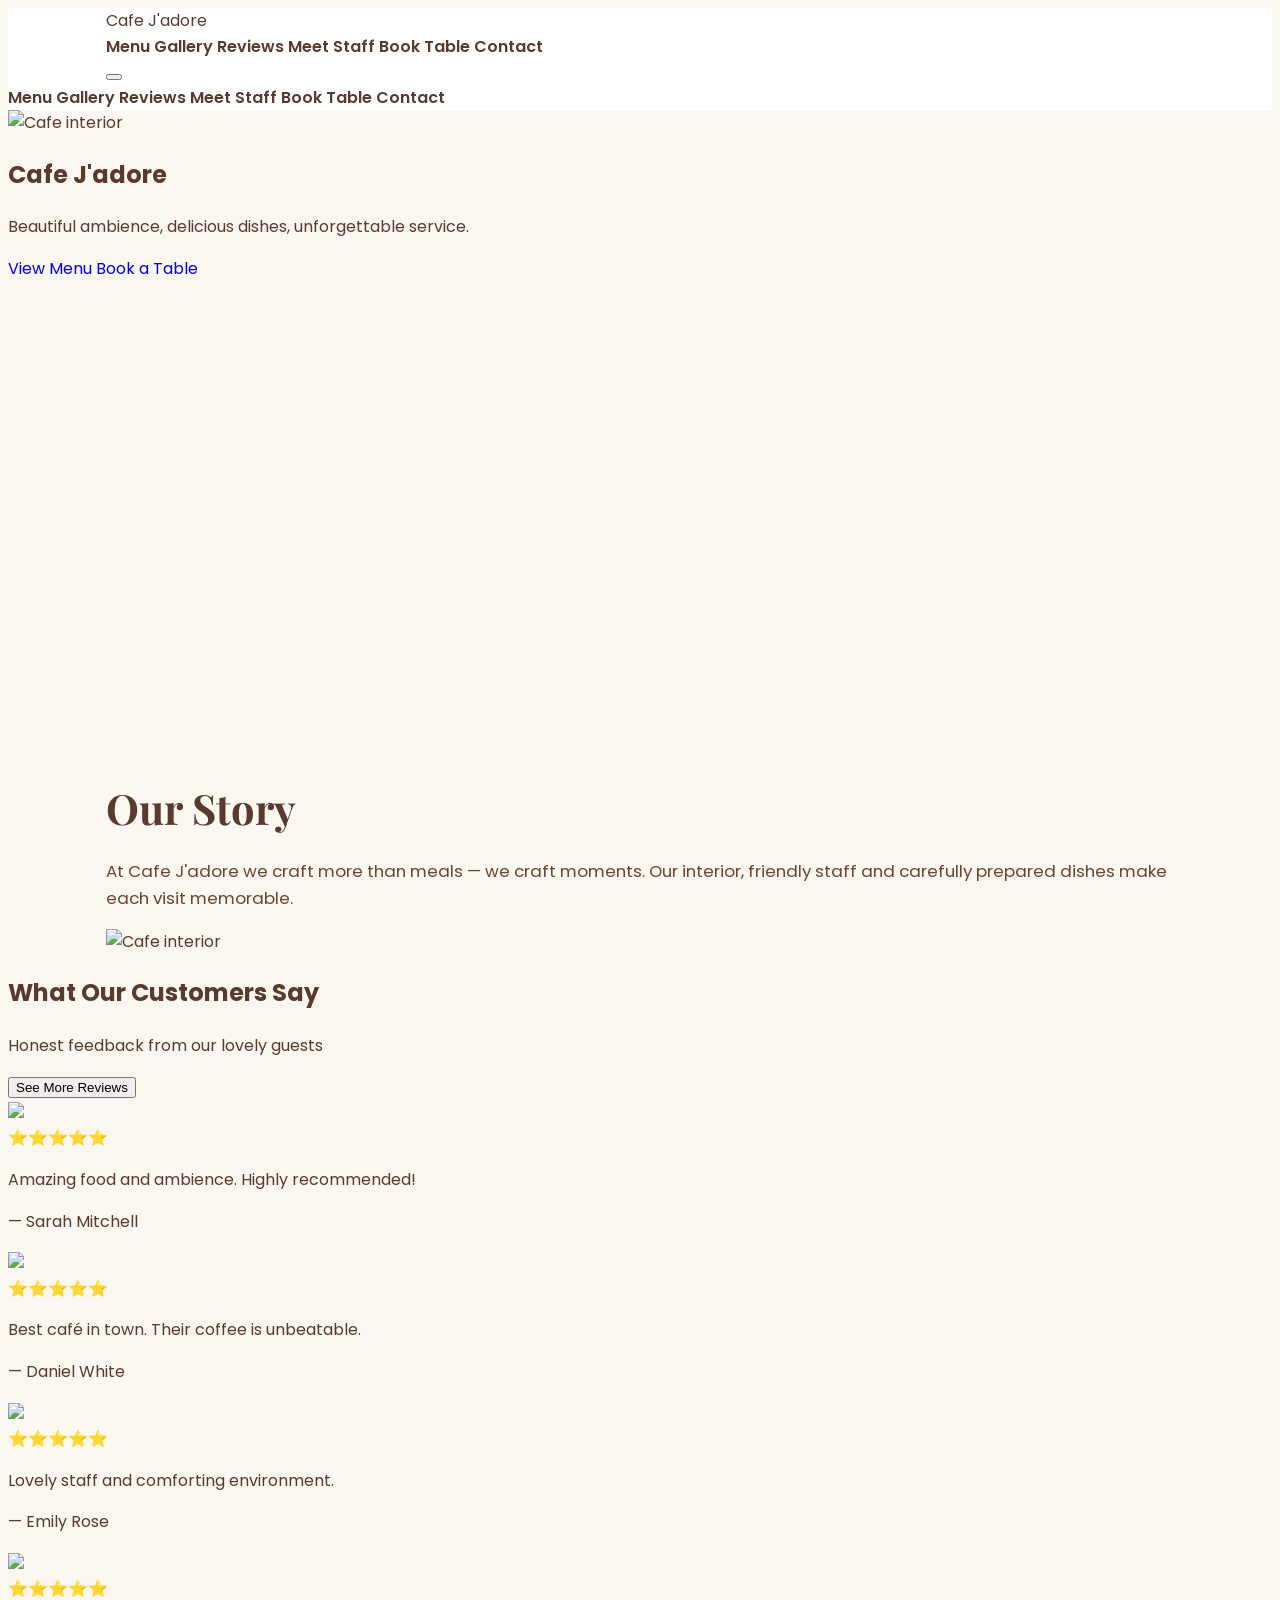
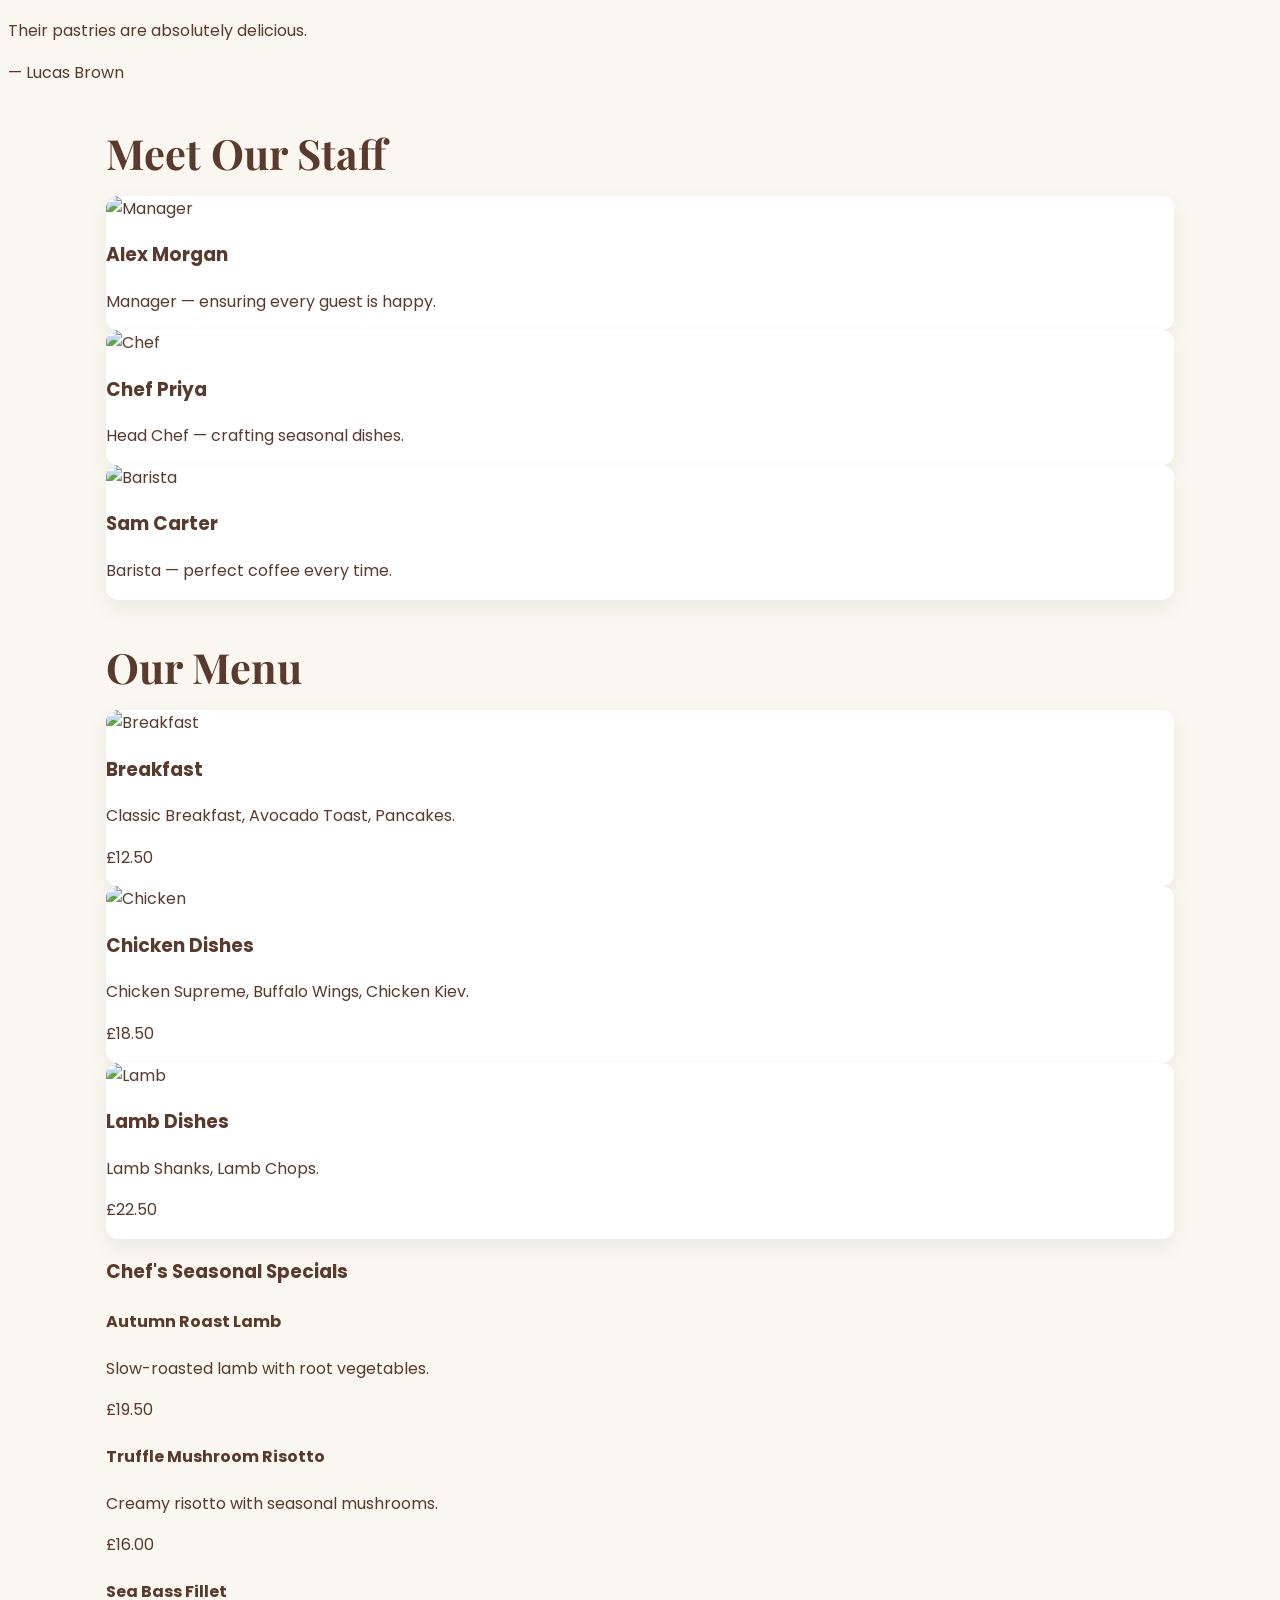
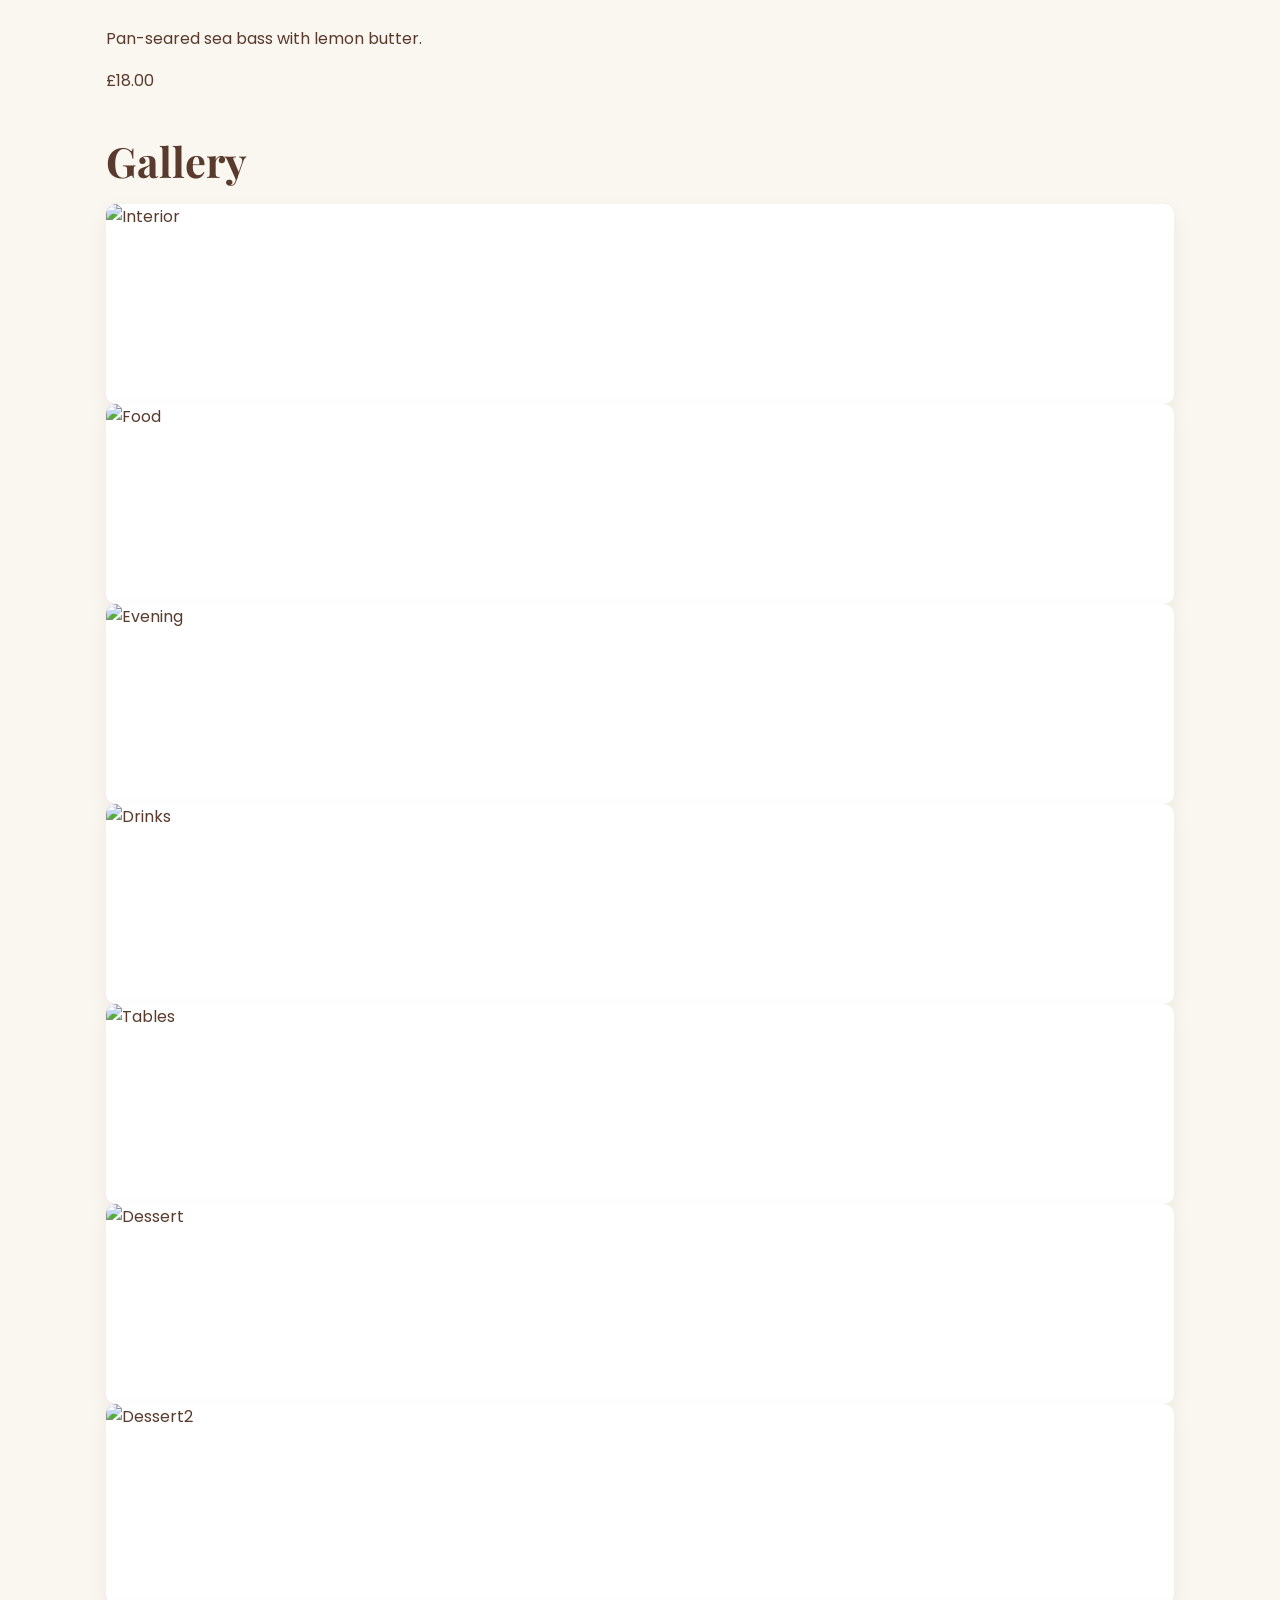
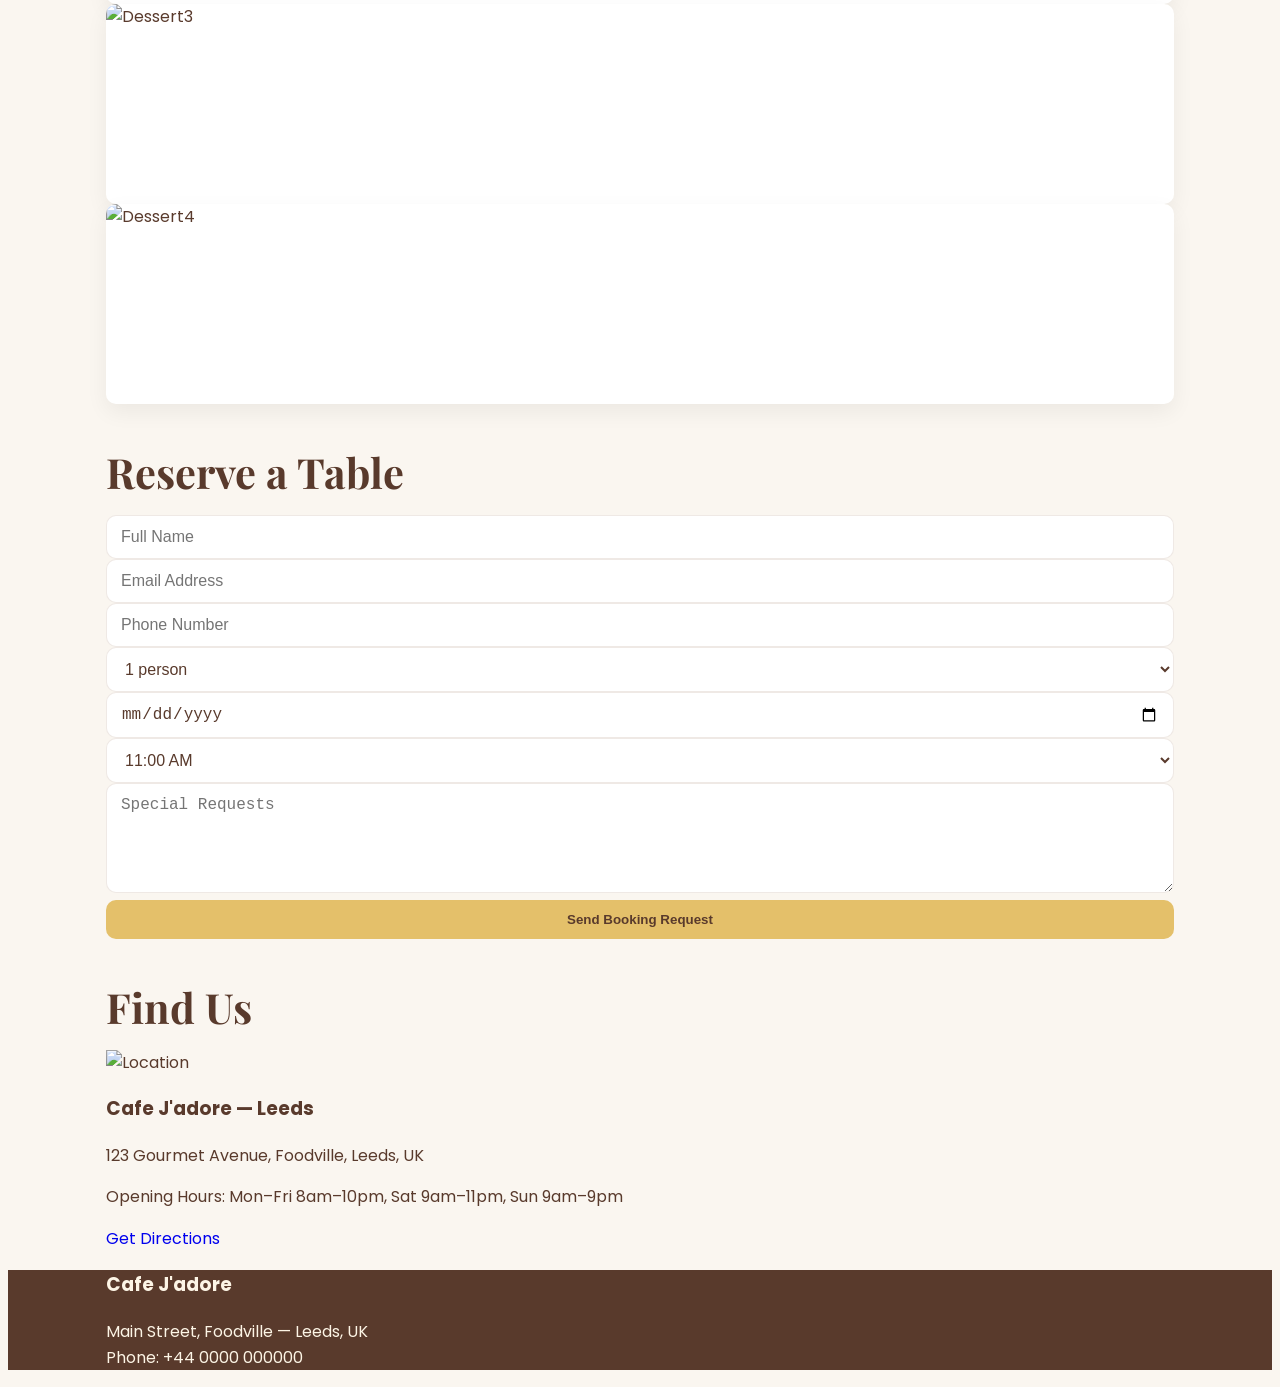
==== commit 55e0bd39: "Fix indentation in reviewsWrapper section" ====
--- a/index.html
+++ b/index.html
@@ -97,7 +97,8 @@
 
     <!-- SCROLL WRAPPER -->
     <div id="reviewsWrapper" class="flex gap-4 overflow-x-auto pb-4 snap-x snap-mandatory scroll-smooth no-scrollbar">
-<div class="text-center mt-4">
+
+      <div class="text-center mt-4">
     <button id="seeMoreReviews" class="bg-gold-500 text-cafe-900 font-medium py-2 px-5 rounded-full">
         See More Reviews
     </button>
--- a/style.css
+++ b/style.css
@@ -131,4 +131,7 @@
   -ms-overflow-style: none;
   scrollbar-width: none;
 }
+.hidden-review {
+    display: none;
+}
 
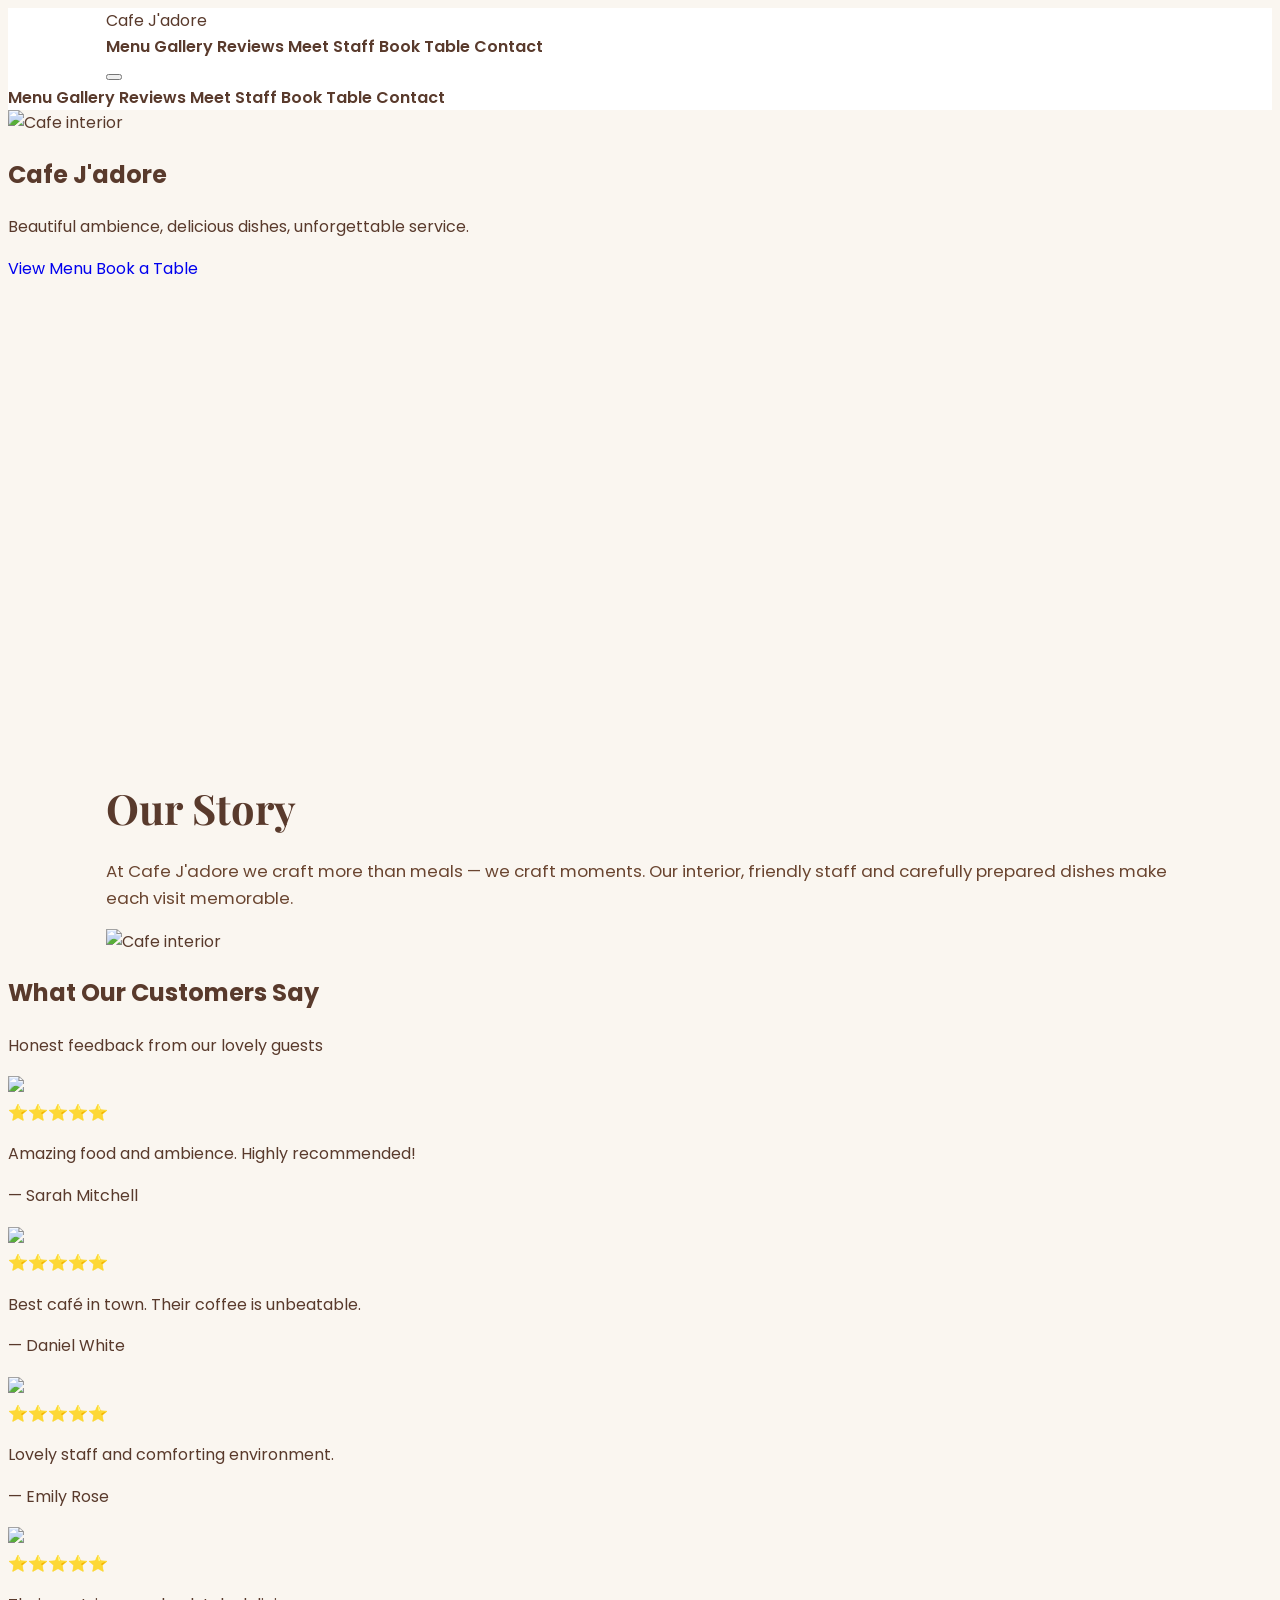
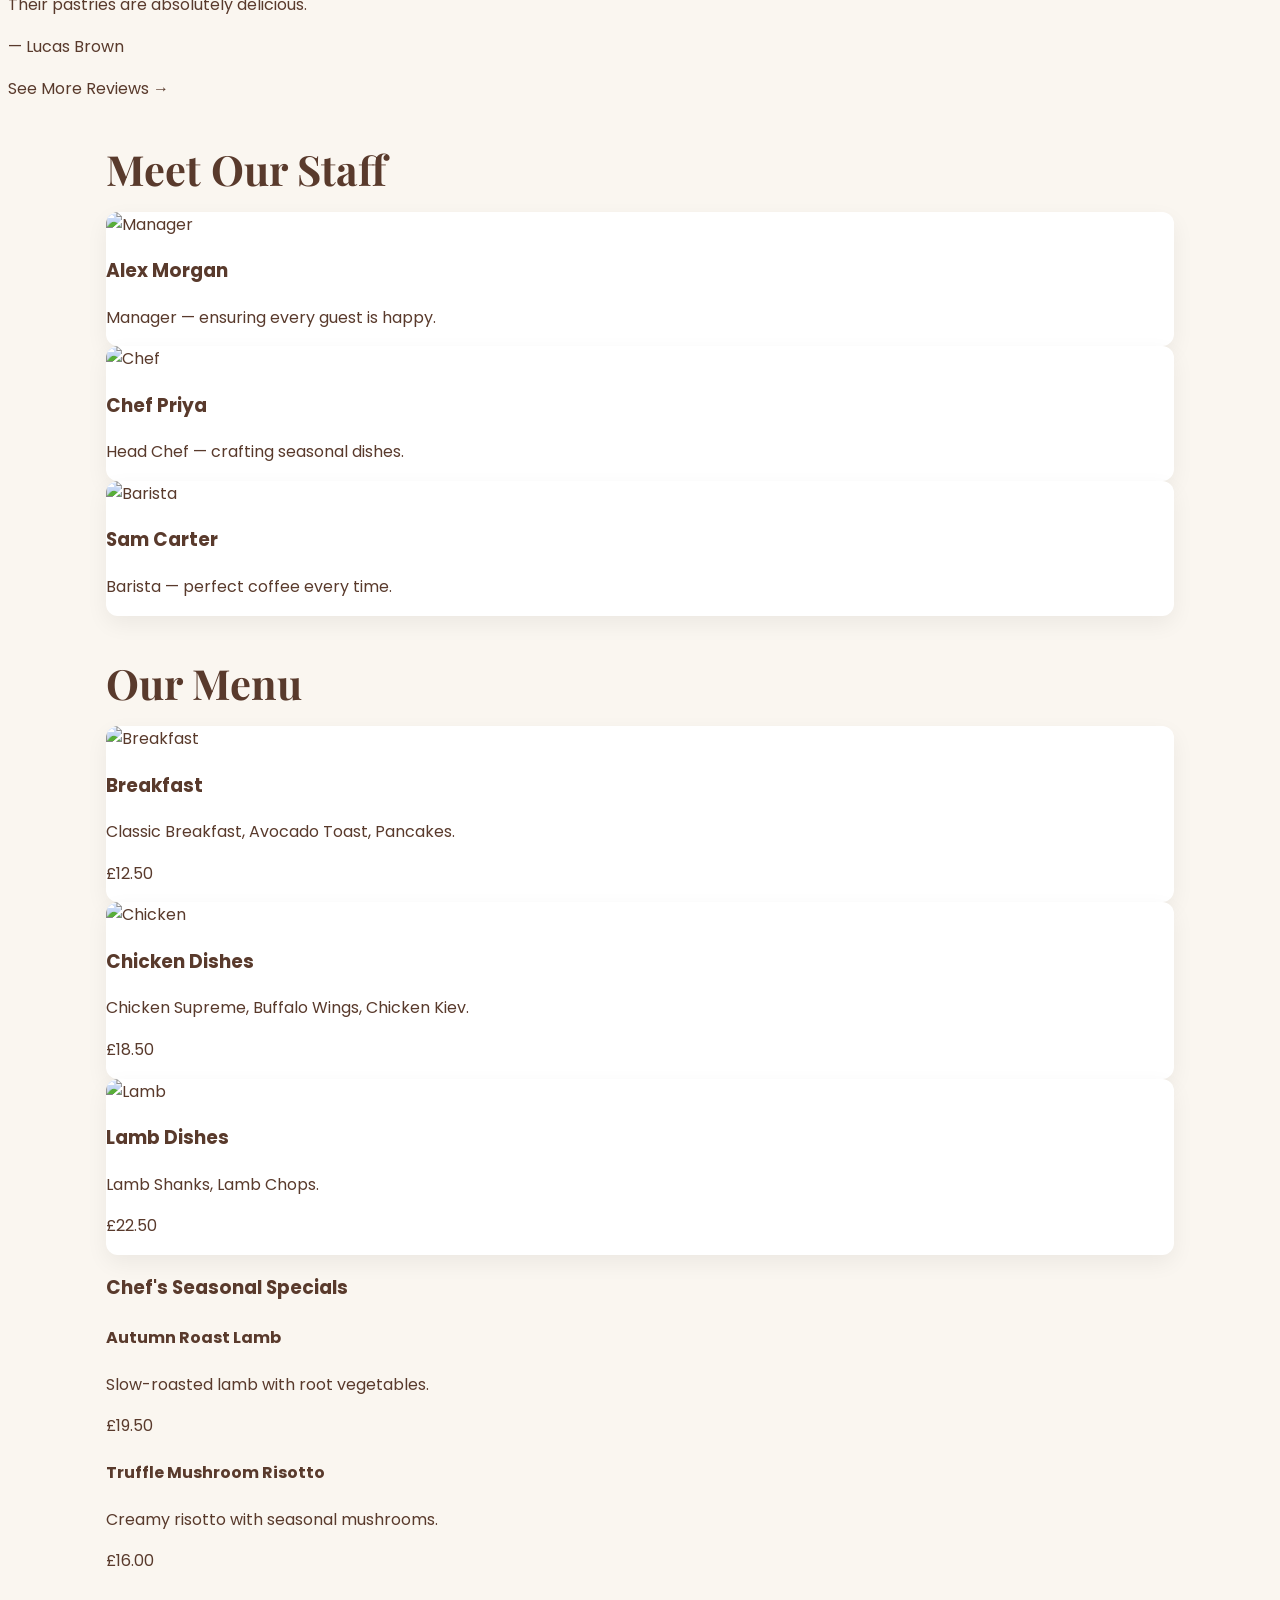
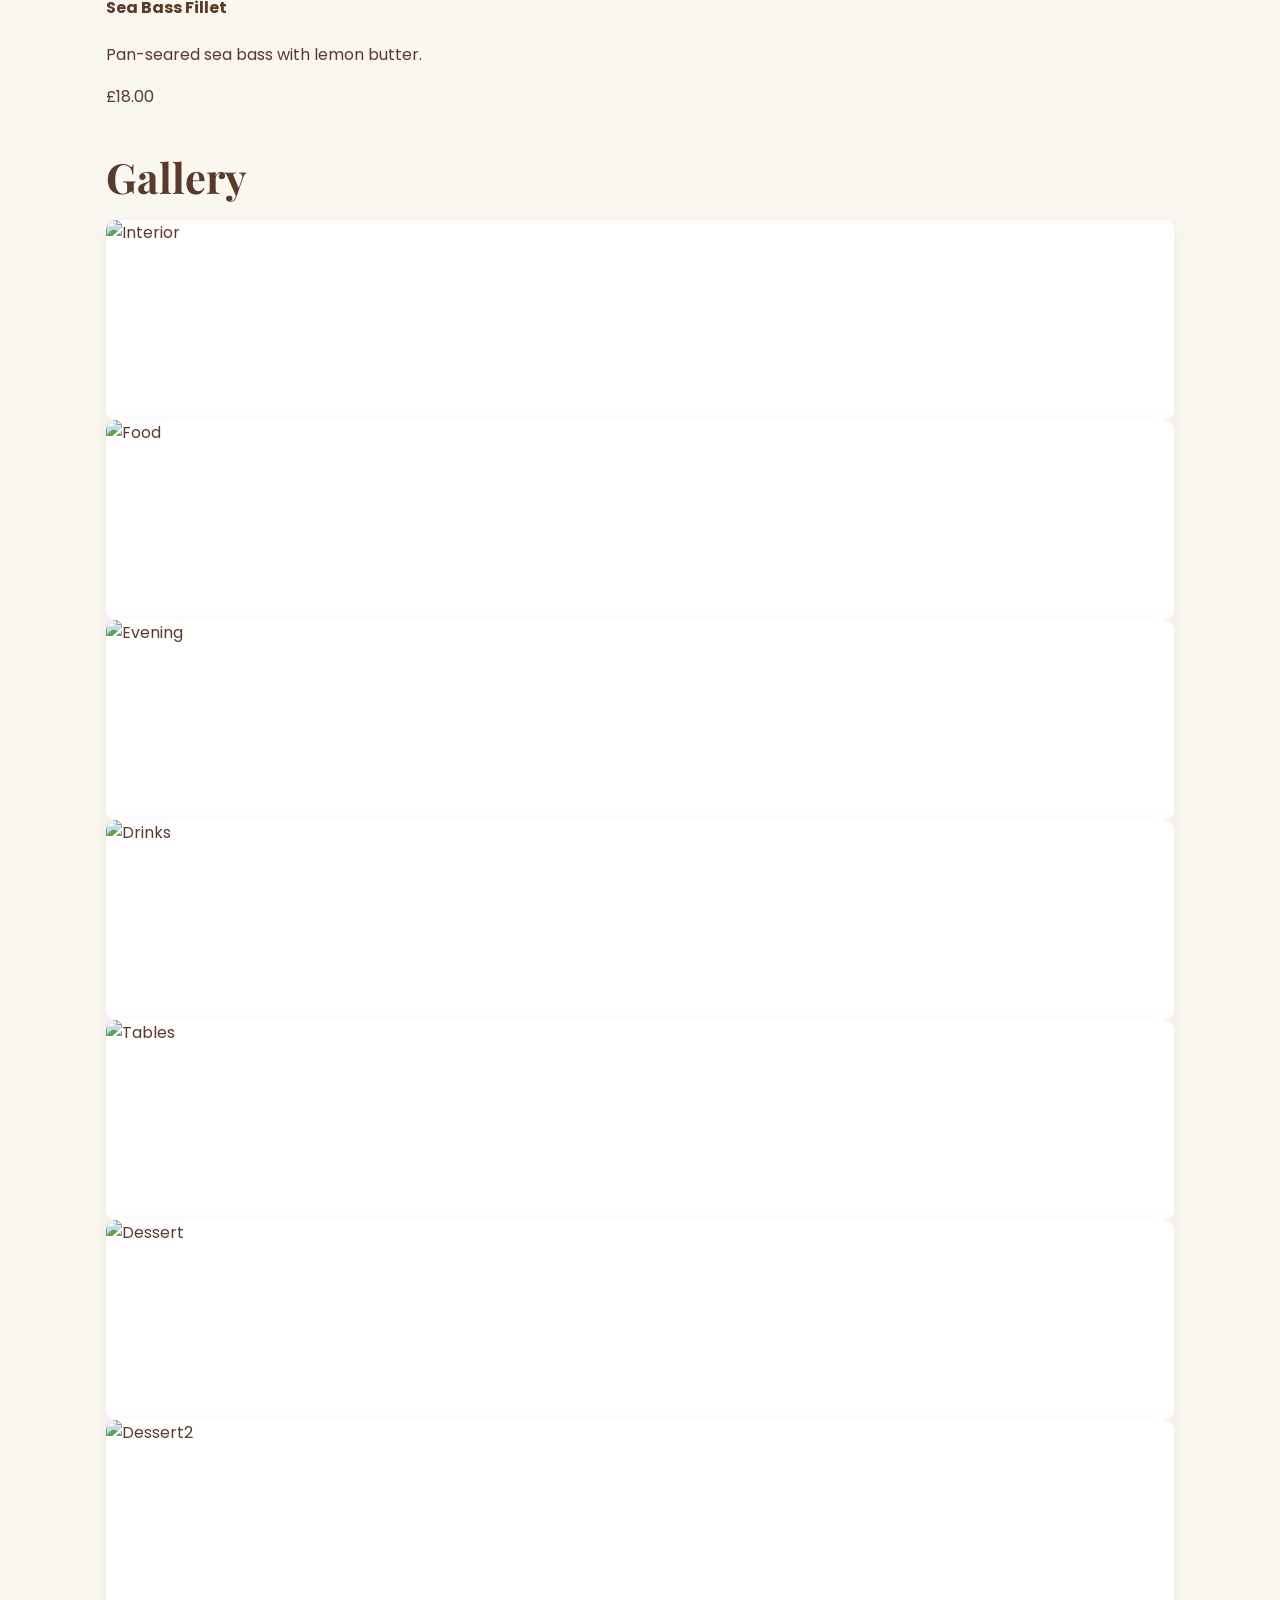
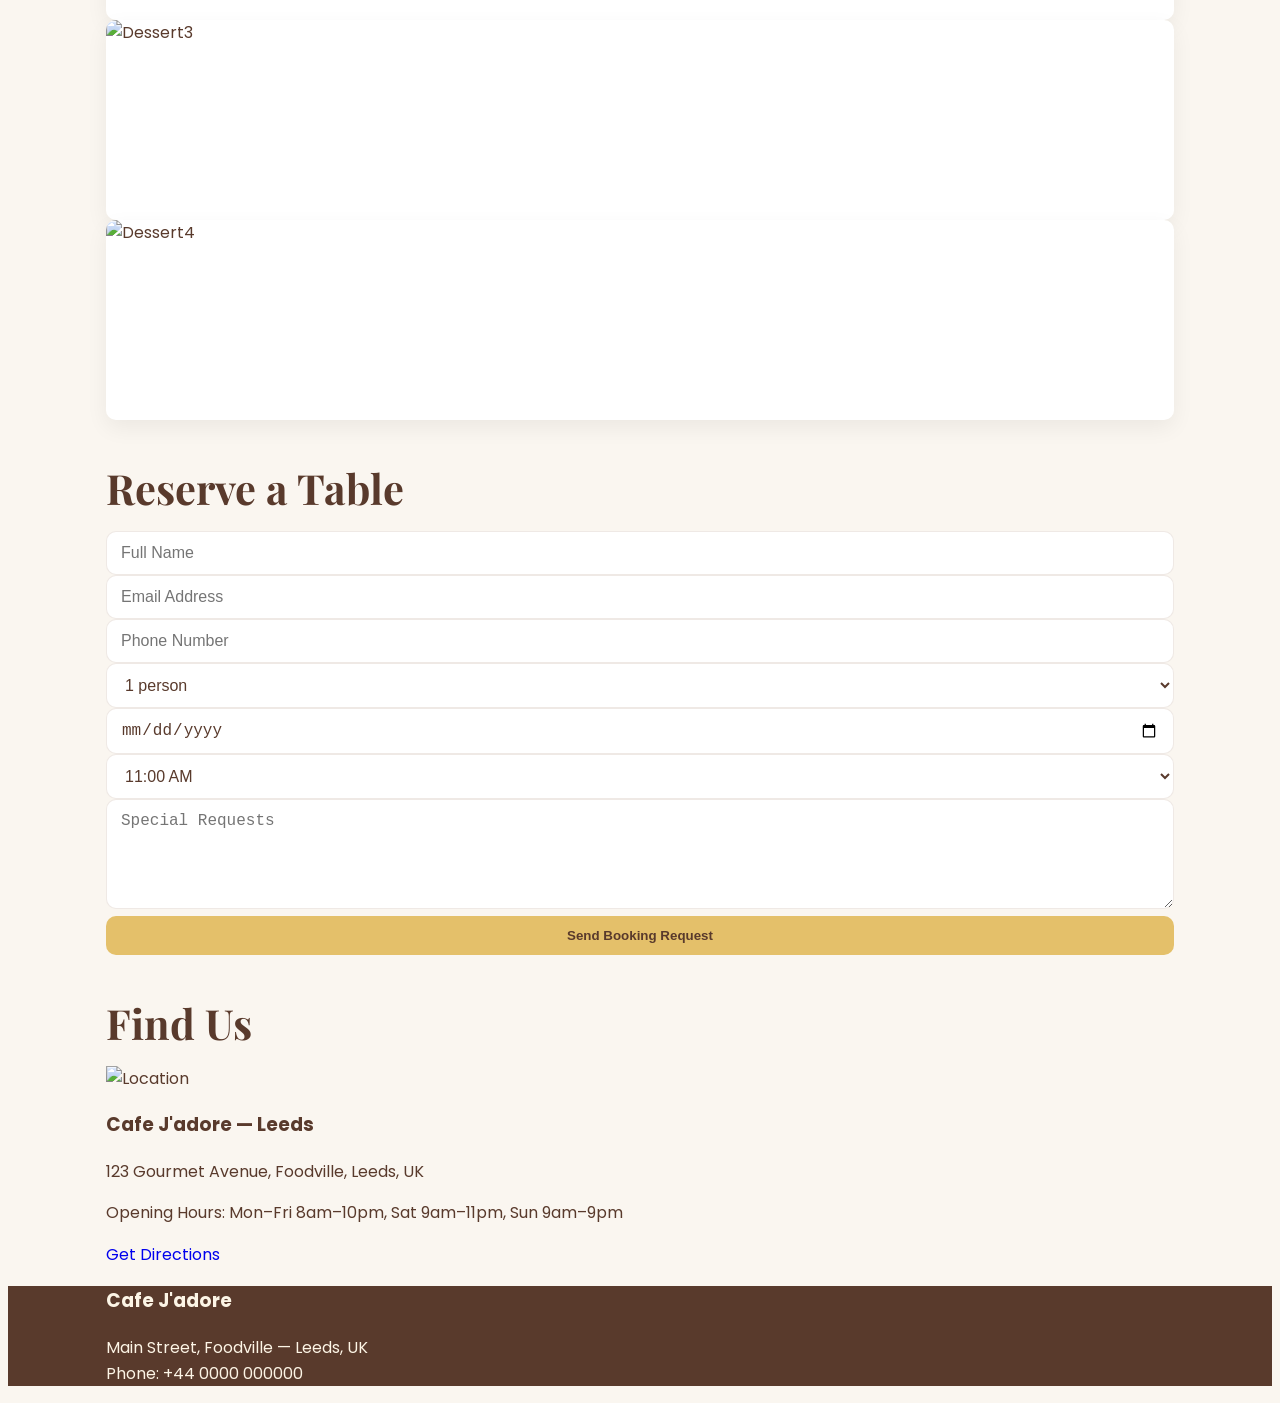
==== commit e7846cf0: "Implement 'See More Reviews' functionality Added functionality to display hidden reviews when 'See M" ====
--- a/index.html
+++ b/index.html
@@ -98,11 +98,7 @@
     <!-- SCROLL WRAPPER -->
     <div id="reviewsWrapper" class="flex gap-4 overflow-x-auto pb-4 snap-x snap-mandatory scroll-smooth no-scrollbar">
 
-      <div class="text-center mt-4">
-    <button id="seeMoreReviews" class="bg-gold-500 text-cafe-900 font-medium py-2 px-5 rounded-full">
-        See More Reviews
-    </button>
-</div>
+    </div>
 
 
         <!-- REVIEW CARD 1 -->
@@ -135,6 +131,11 @@
     <div class="flex mb-2">⭐⭐⭐⭐⭐</div>
     <p class="text-gold-100 mb-3">Their pastries are absolutely delicious.</p>
     <p class="text-gold-300 text-sm">— Lucas Brown</p>
+</div>
+
+  <!-- SEE MORE CARD -->
+<div id="seeMoreCard" class="min-w-[260px] snap-start flex items-center justify-center bg-gold-200 text-cafe-900 font-semibold rounded-xl shadow cursor-pointer">
+    <p>See More Reviews →</p>
 </div>
 
 <!-- REVIEW CARD 5 -->
@@ -361,6 +362,7 @@
     });
 });
 </script>
+  
 <script>
 document.addEventListener("DOMContentLoaded", function () {
     const seeMoreBtn = document.getElementById("seeMoreReviews");
@@ -374,6 +376,22 @@
     });
 });
 </script>
+<script>
+document.addEventListener("DOMContentLoaded", function () {
+
+    const seeMoreCard = document.getElementById("seeMoreCard");
+    const hiddenReviews = document.querySelectorAll(".hidden-review");
+
+    seeMoreCard.addEventListener("click", () => {
+        hiddenReviews.forEach(card => {
+            card.style.display = "block";
+        });
+
+        // Remove the See More card
+        seeMoreCard.remove();
+    });
+});
+</script>
 
 </body>
 </html>
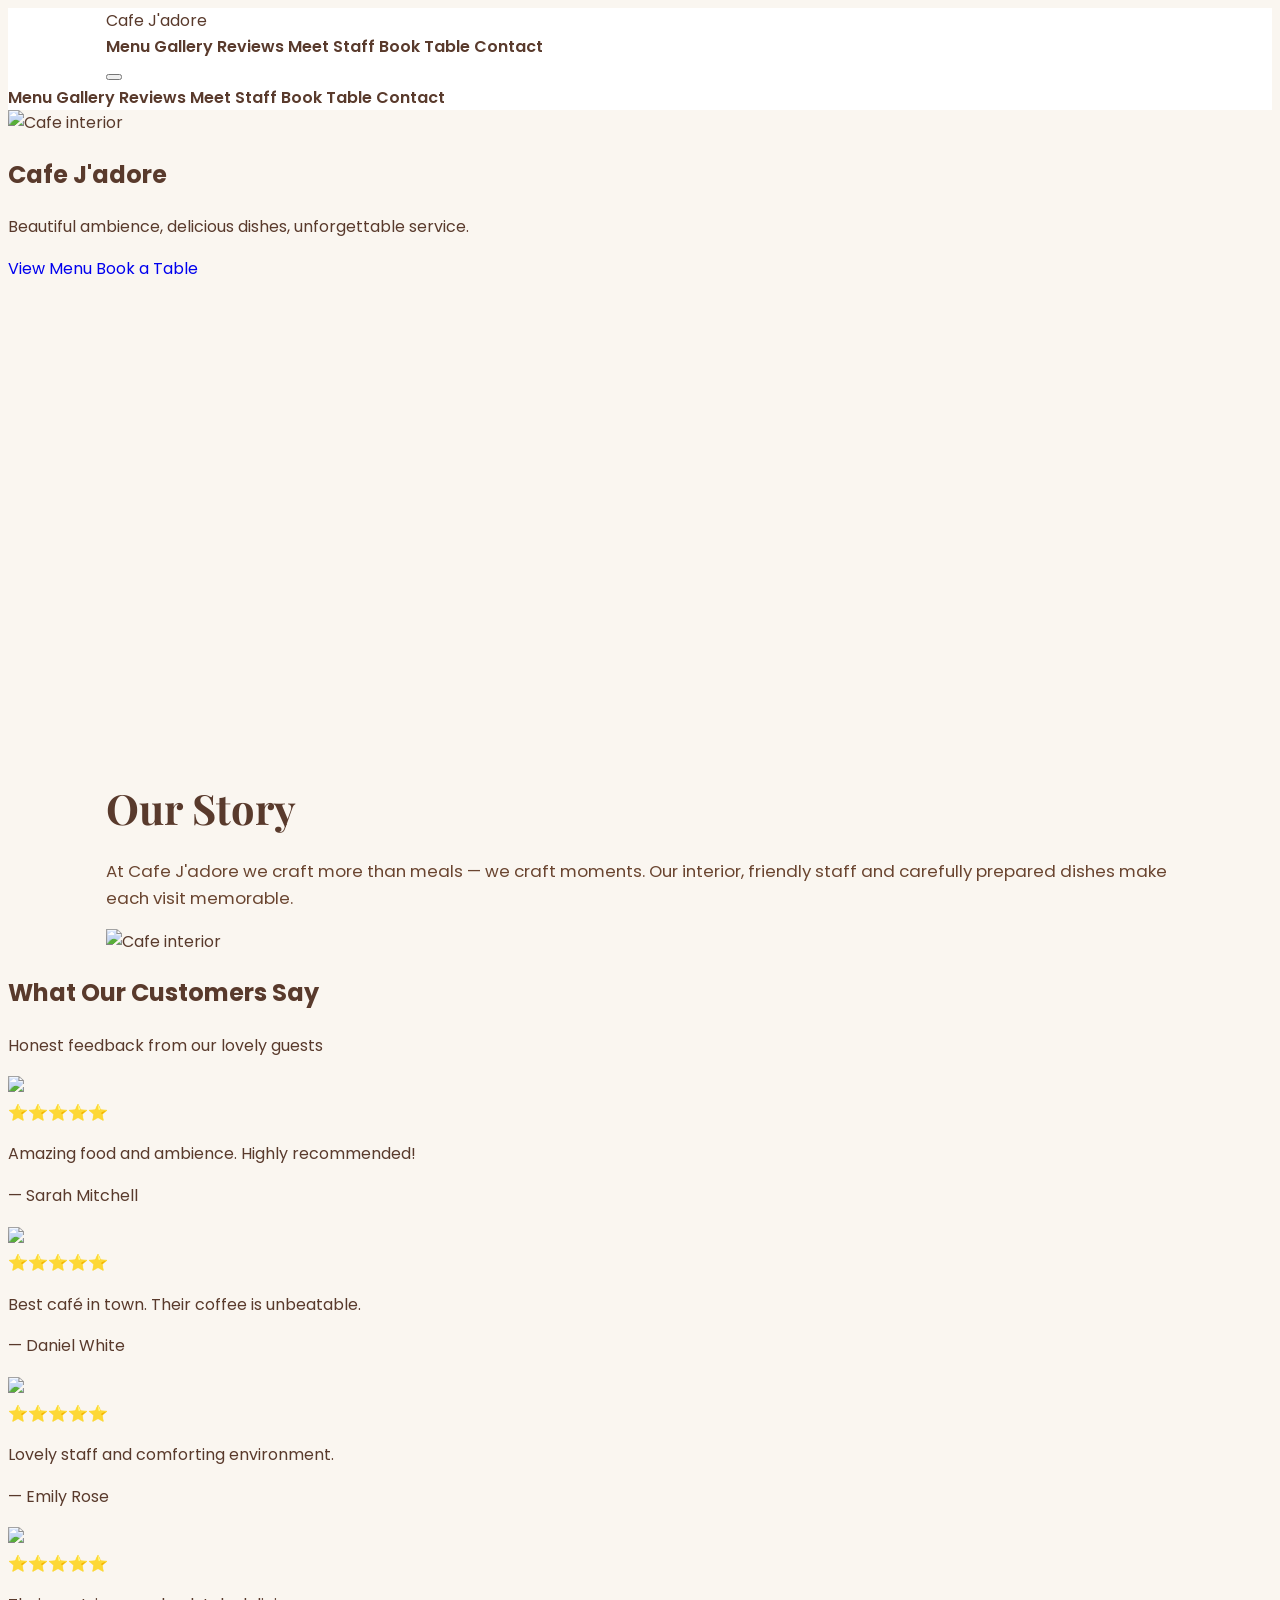
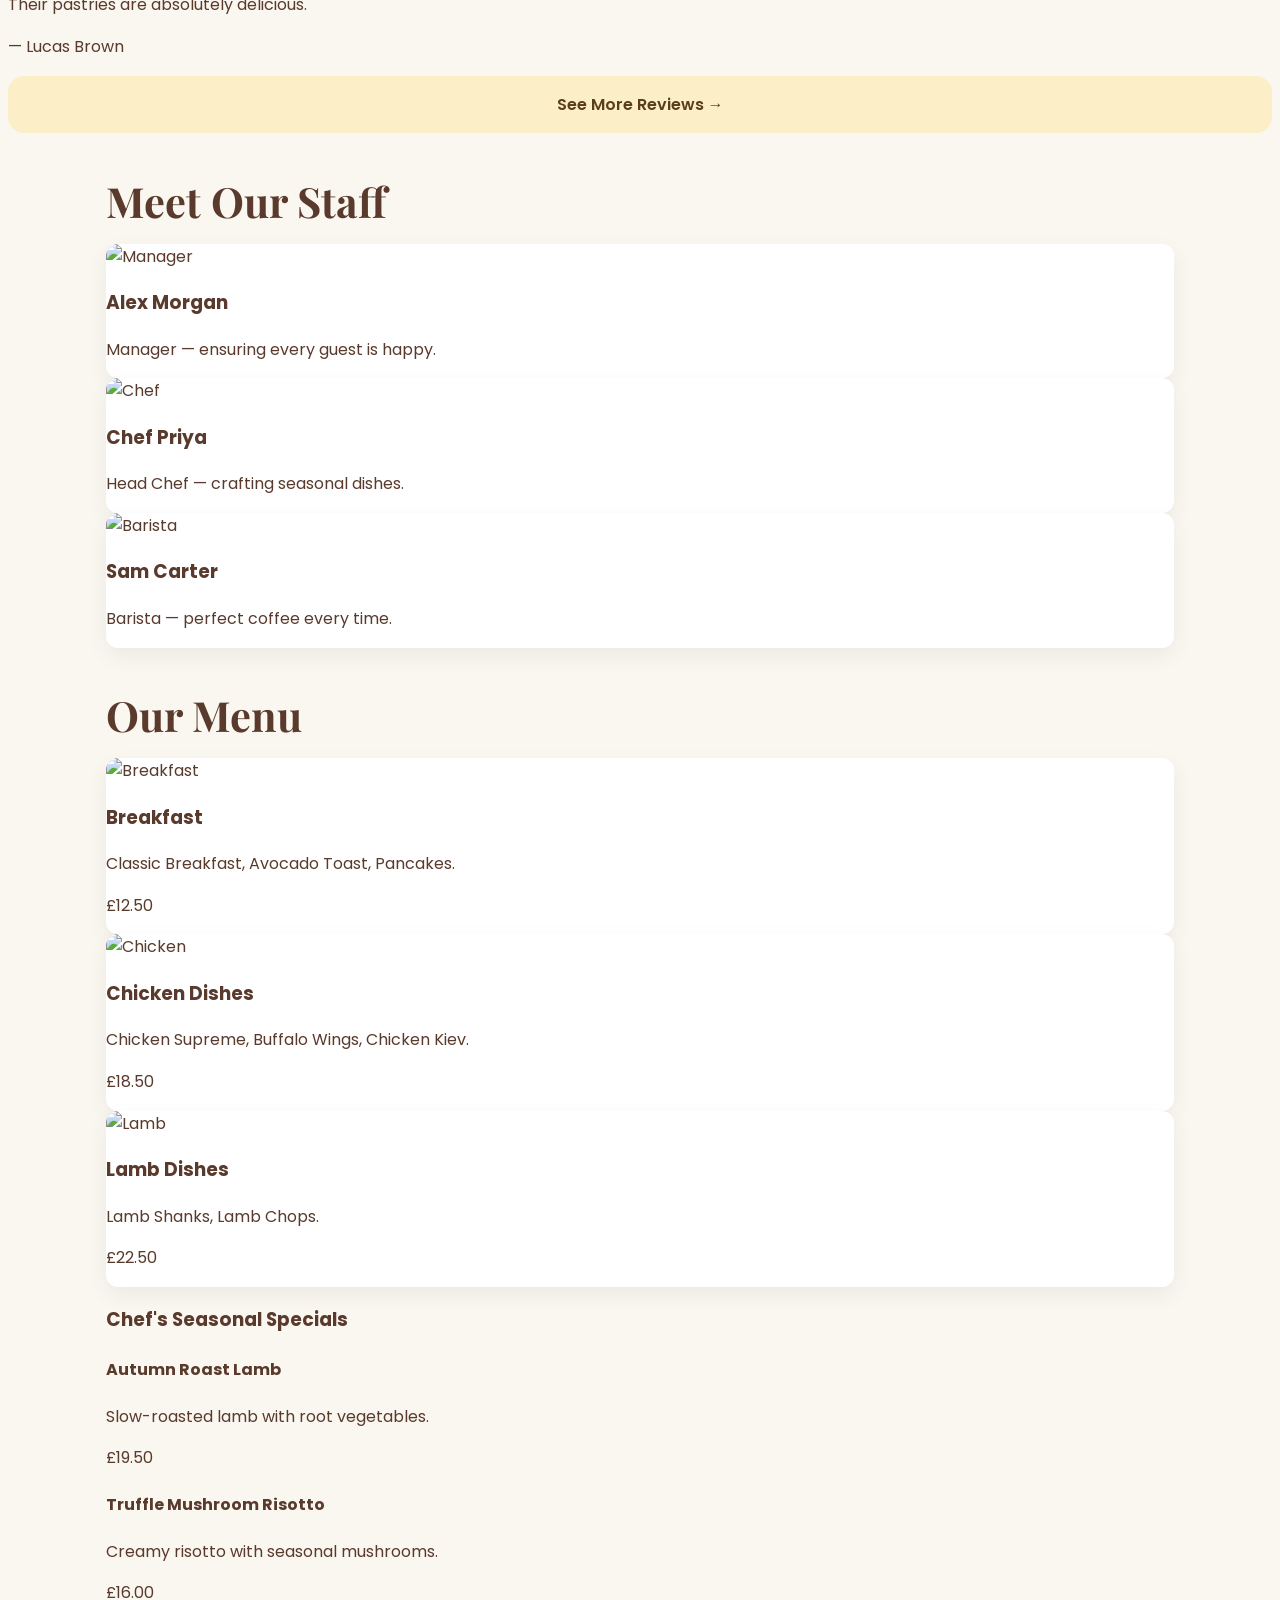
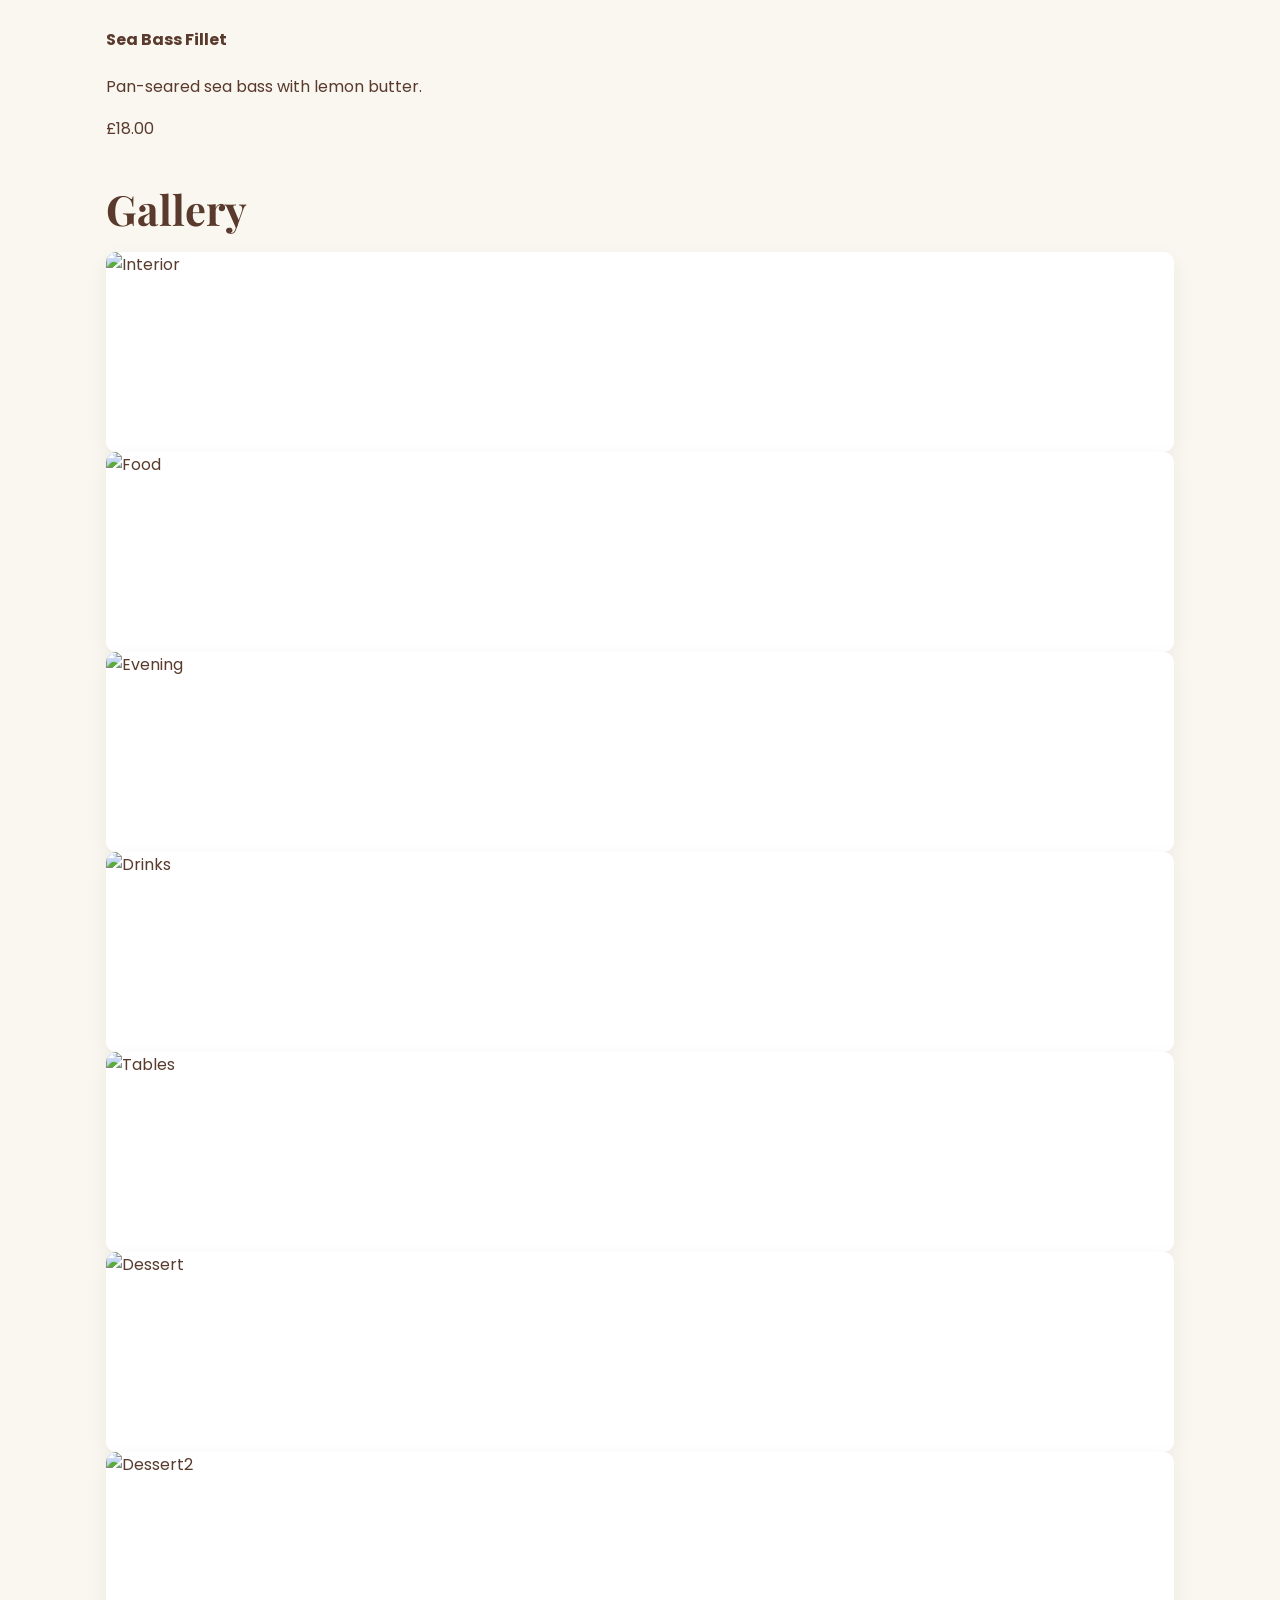
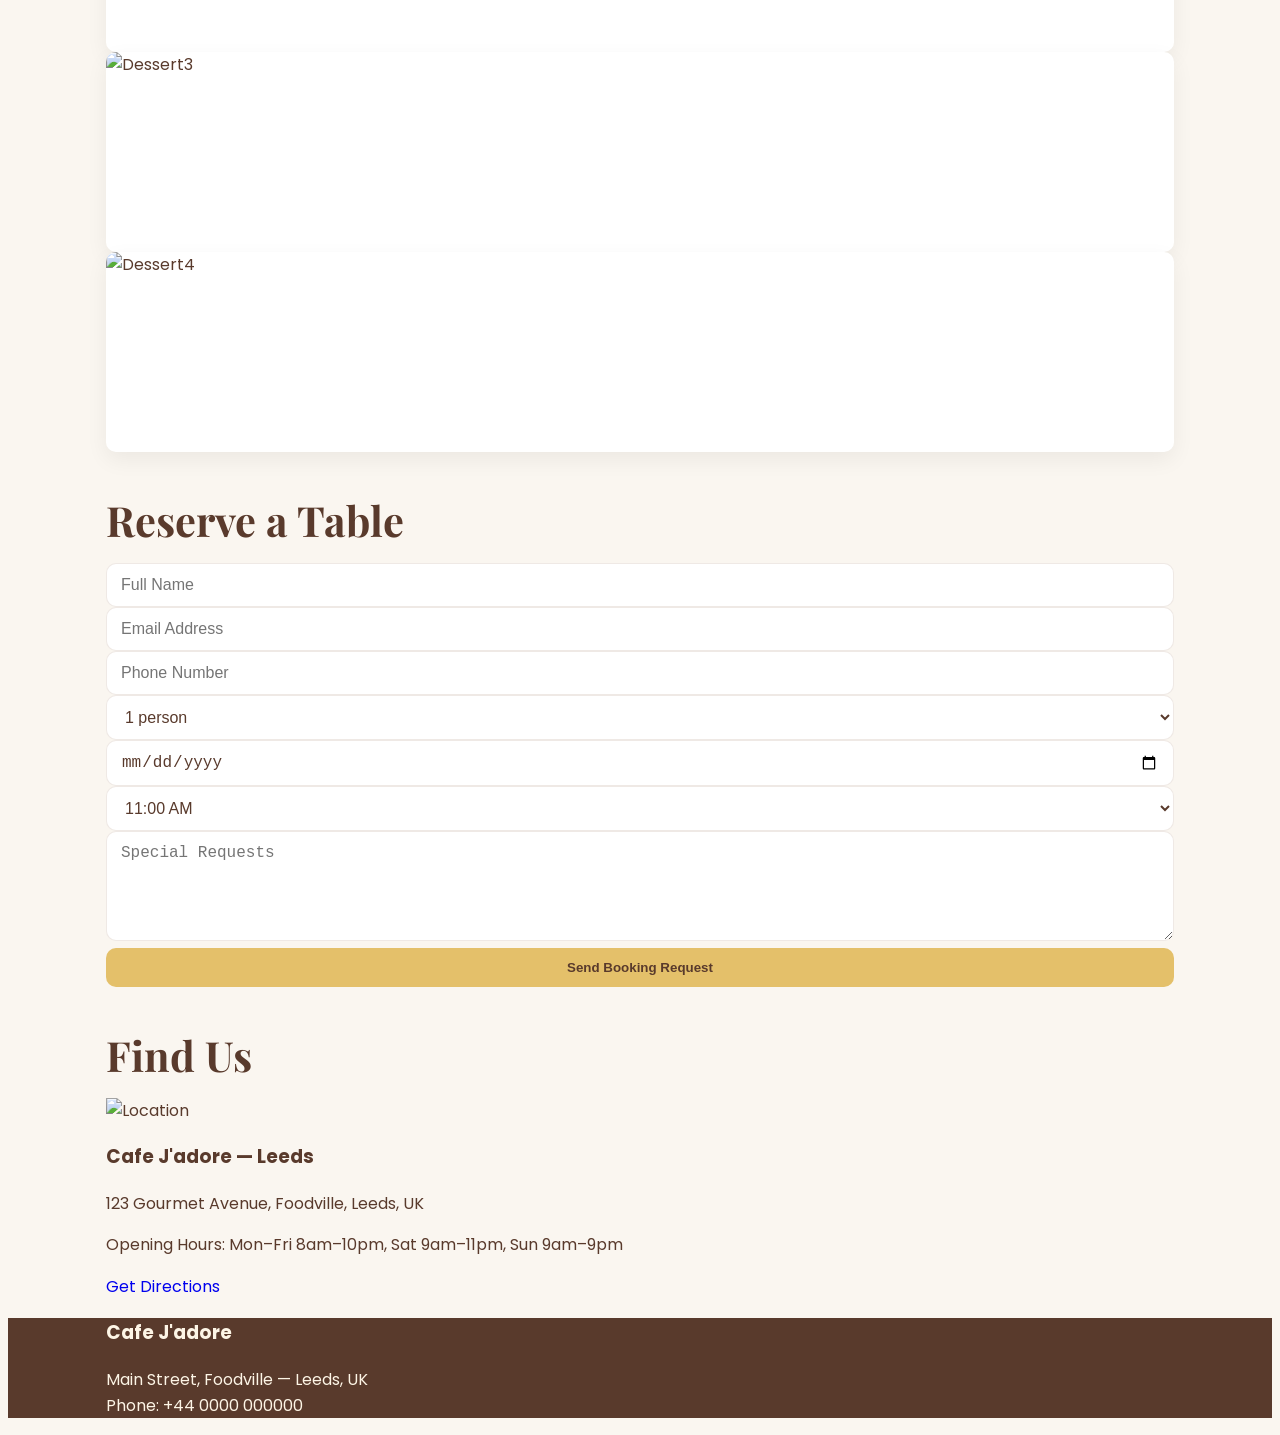
==== commit 967aeca3: "Refactor navbar structure and styling" ====
--- a/index.html
+++ b/index.html
@@ -24,38 +24,43 @@
 <body class="bg-cafe-50 font-sans text-cafe-900">
 
   <!-- Navbar (inline component) -->
-  <nav class="bg-white shadow-md fixed w-full top-0 left-0 z-50">
-    <div class="container mx-auto px-6 py-4 flex justify-between items-center">
-      <div class="flex items-center gap-3">
-        <i data-feather="coffee" class="text-cafe-800 w-6 h-6"></i>
-        <span class="text-2xl font-serif font-bold text-cafe-800">Cafe J'adore</span>
-      </div>
-
-      <div class="hidden md:flex items-center gap-8 text-cafe-800 font-medium">
-        <a href="#menu" class="nav-link">Menu</a>
-        <a href="#gallery" class="nav-link">Gallery</a>
-        <a href="#reviews" class="nav-link">Reviews</a>
-        <a href="#staff" class="nav-link">Meet Staff</a>
-        <a href="#book" class="nav-link">Book Table</a>
-        <a href="#contact" class="nav-link">Contact</a>
-      </div>
-
-      <div class="md:hidden">
-        <button id="menuBtn" class="focus:outline-none" aria-label="Open menu">
-          <i data-feather="menu" class="w-7 h-7 text-cafe-800"></i>
-        </button>
-      </div>
-    </div>
-
-    <div id="mobileMenu" class="hidden bg-white shadow-md md:hidden flex-col py-4 px-6 space-y-3">
-      <a href="#menu" class="mobile-link block">Menu</a>
-      <a href="#gallery" class="mobile-link block">Gallery</a>
-      <a href="#reviews" class="mobile-link block">Reviews</a>
-      <a href="#staff" class="mobile-link block">Meet Staff</a>
-      <a href="#book" class="mobile-link block">Book Table</a>
-      <a href="#contact" class="mobile-link block">Contact</a>
-    </div>
-  </nav>
+  <!-- NAVBAR -->
+<nav class="bg-white shadow-md fixed w-full top-0 left-0 z-50">
+  <div class="container mx-auto px-6 py-4 flex items-center justify-between">
+    <!-- Left: brand -->
+    <div class="flex items-center gap-3">
+      <i data-feather="coffee" class="text-cafe-800 w-6 h-6"></i>
+      <span class="text-2xl font-serif font-bold text-cafe-800">Cafe J'adore</span>
+    </div>
+
+    <!-- Center: links (centered on desktop) -->
+    <div class="hidden md:flex nav-links items-center gap-8 text-cafe-800 font-medium">
+      <a href="#menu" class="nav-link">Menu</a>
+      <a href="#gallery" class="nav-link">Gallery</a>
+      <a href="#reviews" class="nav-link">Reviews</a>
+      <a href="#staff" class="nav-link">Meet Staff</a>
+      <a href="#book" class="nav-link">Book Table</a>
+      <a href="#contact" class="nav-link">Contact</a>
+    </div>
+
+    <!-- Right: mobile menu button -->
+    <div class="md:hidden flex items-center">
+      <button id="menuBtn" class="focus:outline-none" aria-label="Open menu">
+        <i data-feather="menu" class="w-7 h-7 text-cafe-800"></i>
+      </button>
+    </div>
+  </div>
+
+  <!-- Mobile menu (hidden by default) -->
+  <div id="mobileMenu" class="hidden bg-white shadow-md md:hidden flex-col py-4 px-6 space-y-3">
+    <a href="#menu" class="mobile-link block">Menu</a>
+    <a href="#gallery" class="mobile-link block">Gallery</a>
+    <a href="#reviews" class="mobile-link block">Reviews</a>
+    <a href="#staff" class="mobile-link block">Meet Staff</a>
+    <a href="#book" class="mobile-link block">Book Table</a>
+    <a href="#contact" class="mobile-link block">Contact</a>
+  </div>
+</nav>
 
   <div class="pt-24"></div>
 
--- a/style.css
+++ b/style.css
@@ -134,4 +134,23 @@
 .hidden-review {
     display: none;
 }
+/* --- SEE MORE CARD STYLING --- */
+#seeMoreCard {
+    min-width: 260px;
+    height: 100%;
+    display: flex;
+    align-items: center;
+    justify-content: center;
+    background: #fcefc7; /* premium light gold */
+    color: #5a3e1b;
+    font-weight: 600;
+    border-radius: 16px;
+    cursor: pointer;
+    transition: 0.25s ease;
+}
 
+#seeMoreCard:hover {
+    background: #f7df9b;
+    transform: translateY(-3px);
+}
+
